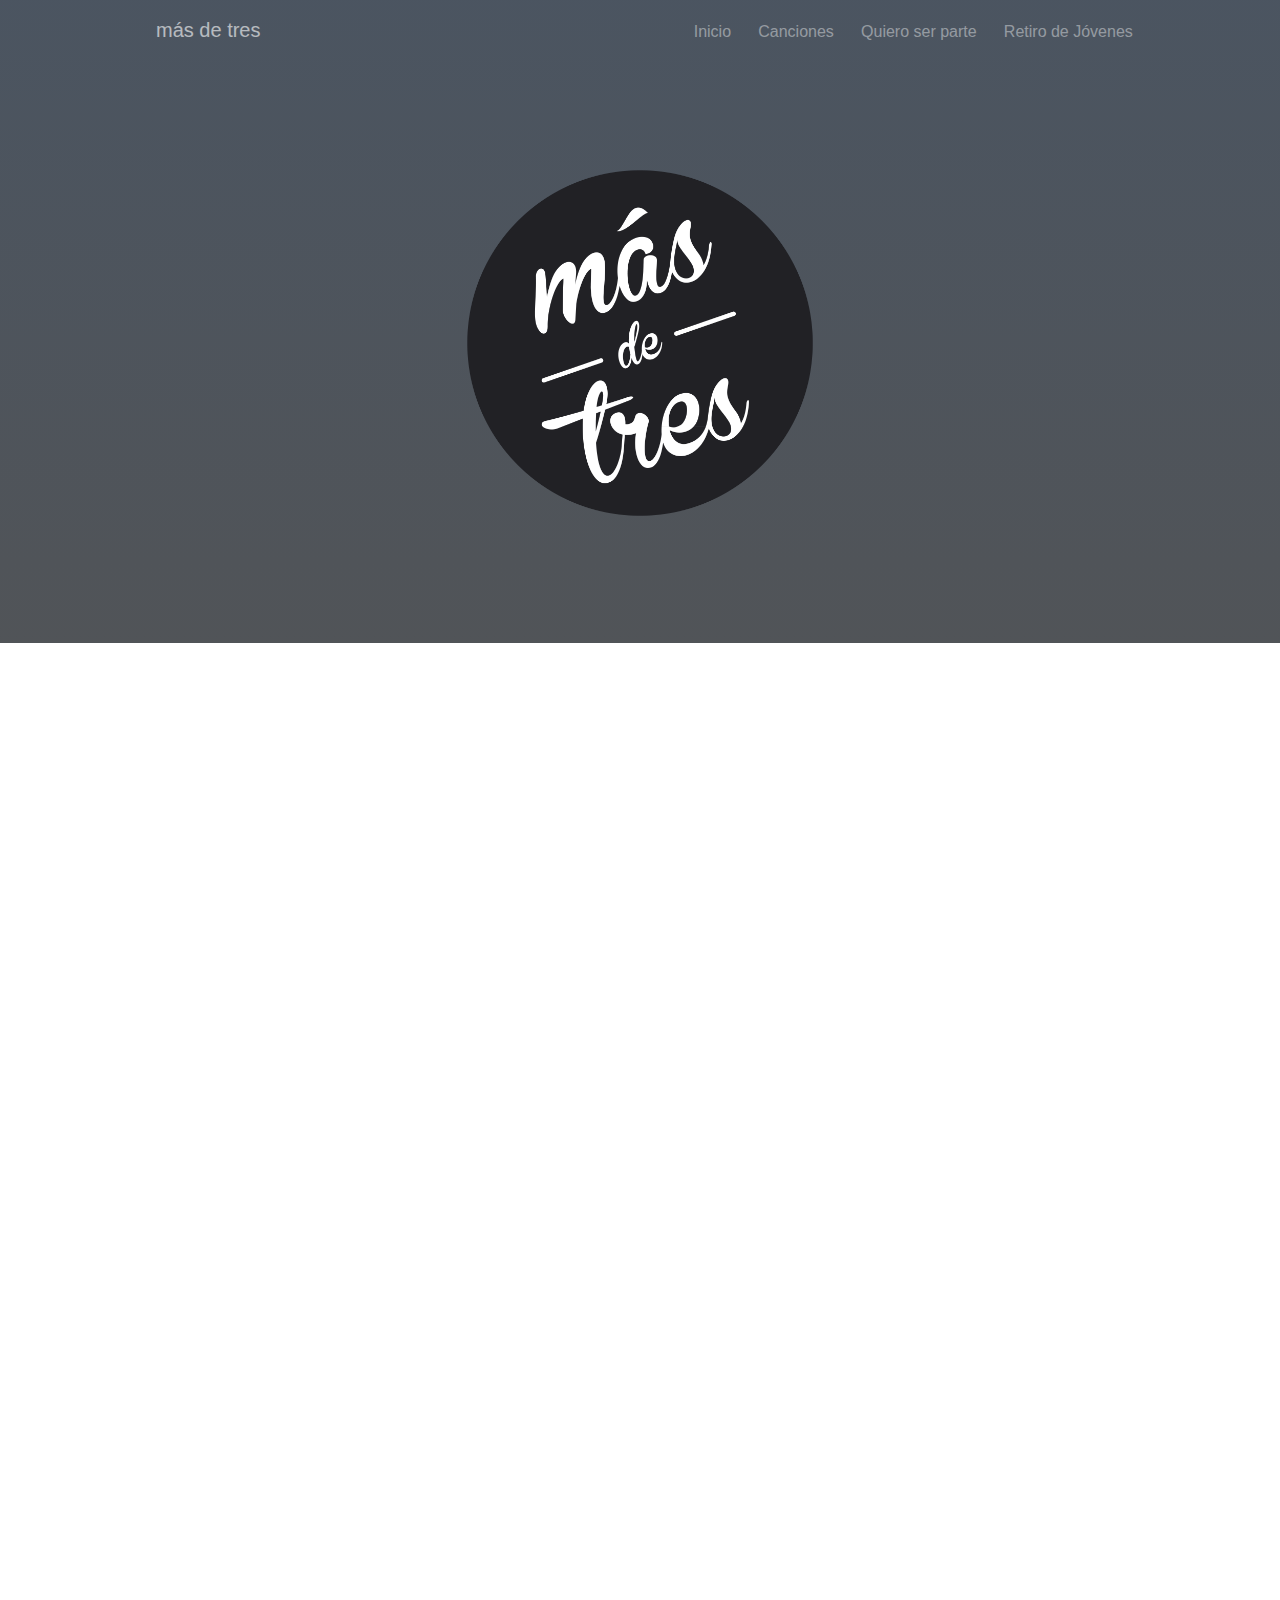
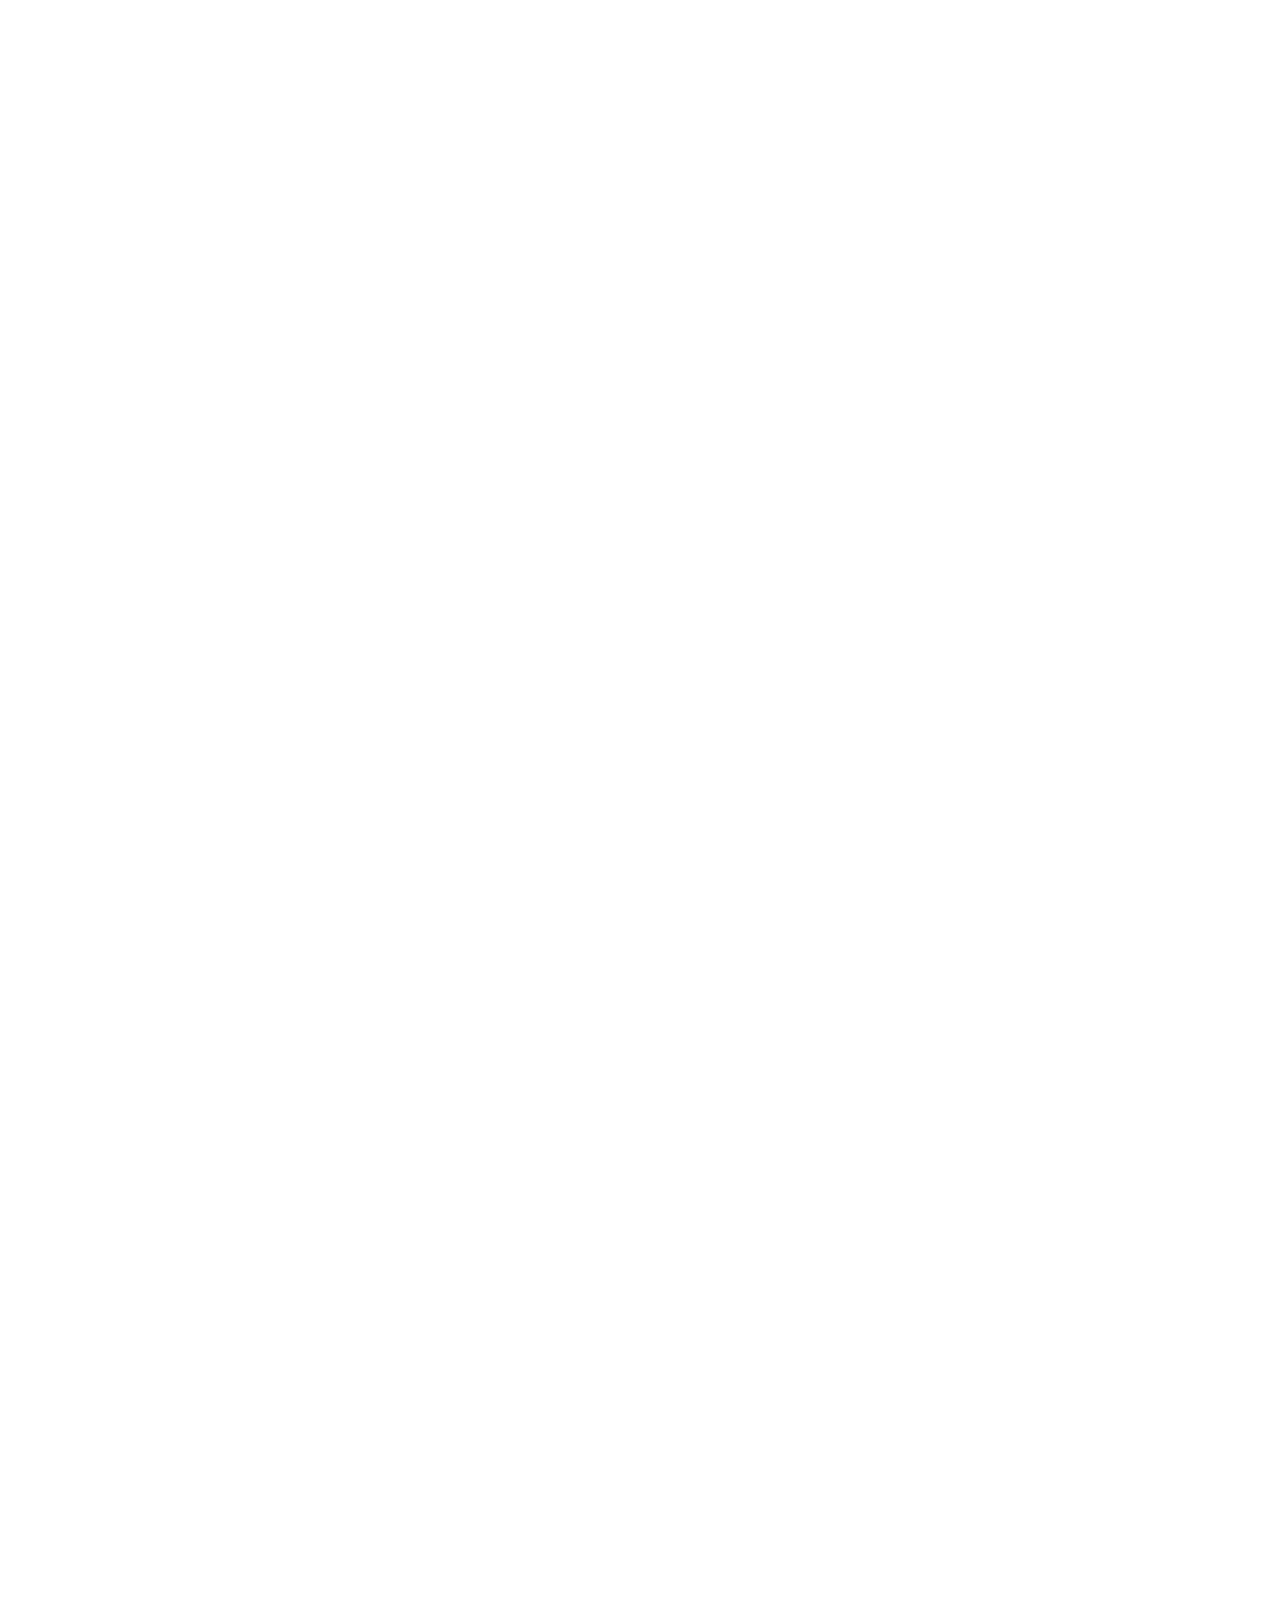
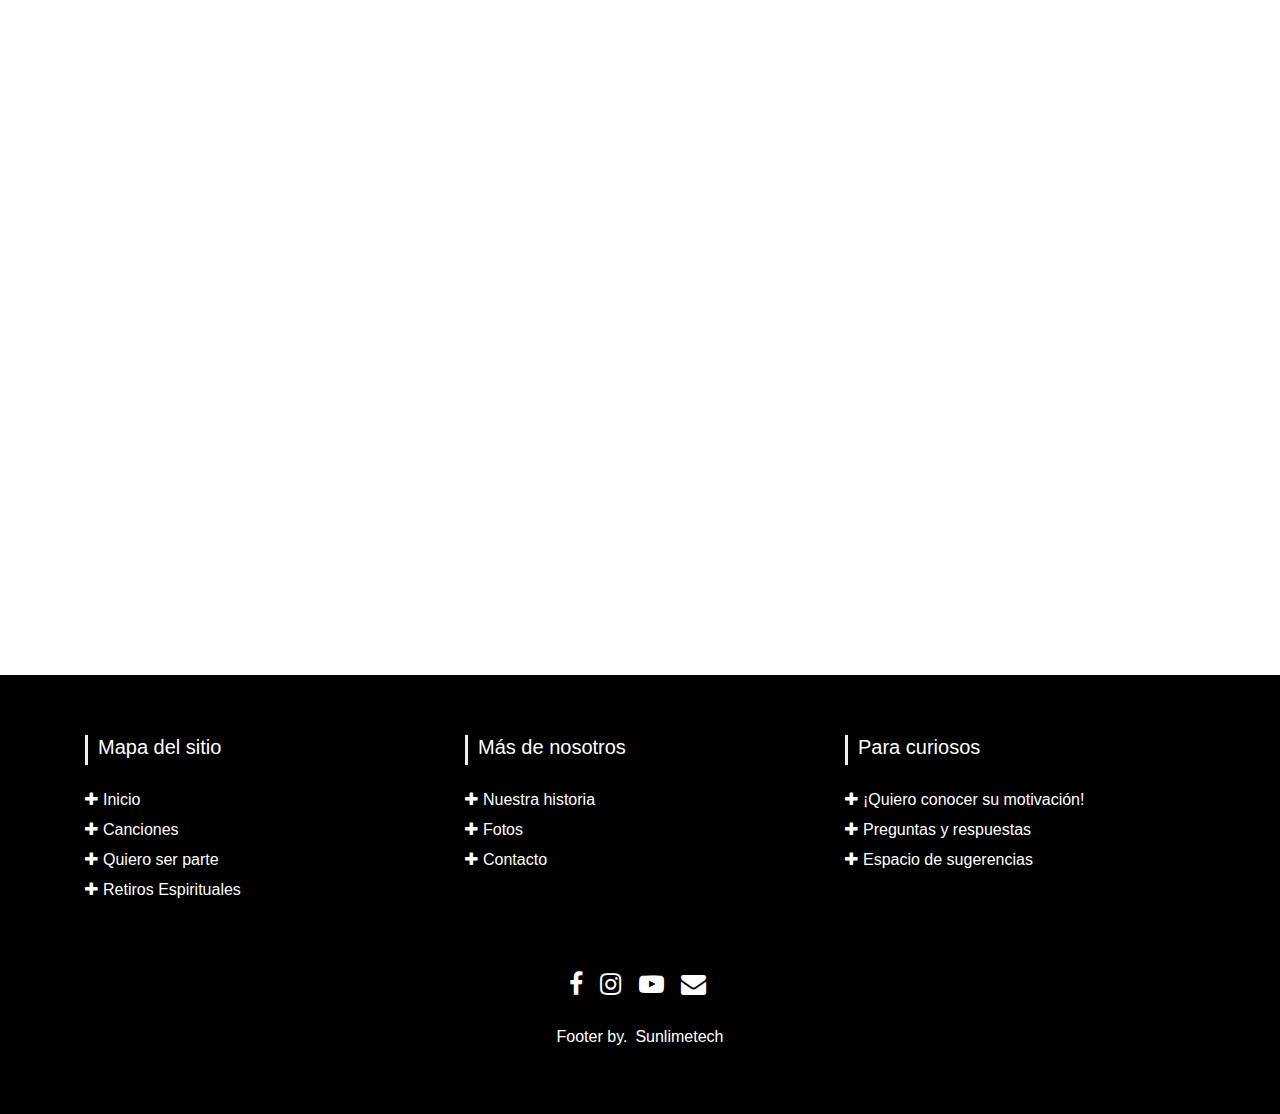
==== index.html @ ea549733 "Versión 2.0" ====
<!DOCTYPE html>
<html lang="en">
  <head>
    <meta charset="utf-8">
	<meta http-equiv="X-UA-Compatible" content="IE=edge">
	<meta name="viewport" content="width=device-width, initial-scale=1">
    <title>más de tres</title>
    <!-- Bootstrap -->
	  <link href="estilos/bootstrap-4.3.1.css" rel="stylesheet">
	  <link href="estilos/estilos.css" rel="stylesheet">
	  <link href="estilos/footer.css" rel="stylesheet">
	  <link href="estilos/media.css" rel="stylesheet">
	  <link href="estilos/animations.css" rel="stylesheet">

  </head>
  <body>
  	<!-- body code goes here -->
		  <nav class="navbar navbar-expand-lg navbar-dark bg-dark transparency position-absolute container-fluid">
	  
		<a class="navshow navbar-brand" href="inicio"> </a>  
		<a class="navhide navbar-brand" href="inicio">
		<!-- <img src="img/isologo PNG.png" width="30" height="30" class="d-inline-block align-top" alt=""> -->
		más de tres
  		</a>
		 <a class="navbar-brand text-uppercase" href="#"></a>
		  <button class="navbar-toggler" type="button" data-toggle="collapse" data-target="#navbarSupportedContent" aria-controls="navbarSupportedContent" aria-expanded="false" aria-label="Toggle navigation">
			<span class="navbar-toggler-icon"></span>
		  </button>
       
		  <div class="collapse navbar-collapse" id="navbarSupportedContent">
			<ul class="navbar-nav ml-auto">
			  <li class="nav-item active">
				<a class="nav-link btn btn-dark" href="index">Inicio <span class="sr-only">(current)</span></a>
			  </li>
			  <li class="nav-item active">
				<a class="nav-link btn btn-dark" href="canciones">Canciones <span class="sr-only">(current)</span></a>
			  </li>
			  <li class="nav-item active">
				<a class="nav-link btn btn-dark" href="sumate">Quiero ser parte <span class="sr-only">(current)</span></a>
			  </li>
			  <li class="nav-item active">
				<a class="nav-link btn btn-dark" href="retiro">Retiro de Jóvenes <span class="sr-only">(current)</span></a>
			  </li>	
			  </ul>
		  </div>
	  </nav>
	  
	  <div class="logo parallax1 text-center"> <img alt="logo" src="img/isologo PNG.png"> </div>
	  <div class="container-fluid px-4 py-5 space"><div class="animatedParent animateOnce"><h4 class="animated fadeInDownShort text-uppercase display-4 text-center mb-4">Bienvenido a nuestra familia</h4><p class="animated fadeInLeftShort slow text-justify font-weight-light txt">Hay alguien que es capaz de hacer todo nuevo, todas la veces que sean necesarias. Hay alguien que puede darte una vida mejor, de hecho, él es la fuente de la vida. Ese alguien es Jesús y el espera tan solo tu si para mejorar todo, nada más que eso. ¡Sólo necesitás conocerlo de una manera real! Te esperamos siempre, cómo familia, para caminar juntos en este camino que nos lleva él.</p></div><div class="animatedParent animateOnce" ><h4 class="animated fadeInDownShort slow delay-250 text-uppercase display-4 text-center mb-4 mt-5" >Horarios</h4><ul class="list-group list-group-flush text-center">
	  <li class="animated fadeInLeftShort slow delay-250 list-group-item txt font-weight-light" >Viernes 19:30hs</li>
	  <li class="animated fadeInLeftShort slow delay-250 list-group-item txt font-weight-light" >Sábados 10:00hs</li>
		  </ul></div>
		<div class="animatedParent animateOnce" >
	  <h4 class="animated fadeInDownShort slow delay-250 text-uppercase display-4 text-center mb-4 mt-5">Ubicación</h4><iframe class="animated fadeInLeftShort slow delay-250 embed-responsive embed-responsive-16by9" src="https://www.google.com/maps/embed?pb=!1m18!1m12!1m3!1d330.70146460918806!2d-58.42341334308172!3d-34.58120113164094!2m3!1f0!2f0!3f0!3m2!1i1024!2i768!4f13.1!3m3!1m2!1s0x95bcb5849b8a2205%3A0x9575b7570aa319cb!2sIglesia%20Adventista%20del%20S%C3%A9ptimo%20D%C3%ADa!5e0!3m2!1ses-419!2sar!4v1579203449438!5m2!1ses-419!2sar" width="400" height="300" frameborder="0" style="border:0;" allowfullscreen=""></iframe></div>
	  </div>
	  <div class="parallax parallax2"></div>
	  <div class="container-fluid px-4 py-5 space"><div class="animatedParent animateOnce"><h4 class="animated fadeInDownShort text-uppercase display-4 text-center mb-4">En que creemos</h4> <p class="animated fadeInLeftShort slow text-justify font-weight-light txt" data- >Si somos tres, entonces hay más de tres entre nosotros; un Dios consolador, poderosamente atento a nuestros problemas y a nuestras necesidades, un Papá super confiable, super amable y a la vez super sabio y justo. Cuando nos juntamos a adorarlo, no importa el lugar o la hora Él está junto a nosotros.<p class="animated fadeInLeftShort slower text-left font-weight-light">Mateo 18:20</p></p>
	  </div></div>
	  <div class="parallax parallax3"></div>
	  <!-- Footer -->
	<section id="footer">
		<div class="container">
			<div class="row text-center text-xs-center text-sm-left text-md-left">
				<div class="col-xs-12 col-sm-4 col-md-4">
					<h5>Mapa del sitio</h5>
					<ul class="list-unstyled quick-links">
						<li><a href="index"><i class="fa fa-plus"></i>Inicio</a></li>
						<li><a href="canciones"><i class="fa fa-plus"></i>Canciones</a></li>
						<li><a href="sumate"><i class="fa fa-plus"></i>Quiero ser parte</a></li>
						<li><a href="retiro"><i class="fa fa-plus"></i>Retiros Espirituales</a></li>
					</ul>
				</div>
				<div class="col-xs-12 col-sm-4 col-md-4">
					<h5>Más de nosotros</h5>
					<ul class="list-unstyled quick-links">
						<li><a href="javascript:void();"><i class="fa fa-plus"></i>Nuestra historia</a></li>
						<li><a href="javascript:void();"><i class="fa fa-plus"></i>Fotos</a></li>
						<li><a href="javascript:void();"><i class="fa fa-plus"></i>Contacto</a></li>
					</ul>
				</div>
				<div class="col-xs-12 col-sm-4 col-md-4">
					<h5>Para curiosos</h5>
					<ul class="list-unstyled quick-links">
						<li><a href="javascript:void();"><i class="fa fa-plus"></i>¡Quiero conocer su motivación!</a></li>
						<li><a href="javascript:void();"><i class="fa fa-plus"></i>Preguntas y respuestas</a></li>
						<li><a href="javascript:void();"><i class="fa fa-plus"></i>Espacio de sugerencias</a></li>
					</ul>
				</div>
			</div>
			<div class="row">
				<div class="col-xs-12 col-sm-12 col-md-12 mt-2 mt-sm-5">
					<ul class="list-unstyled list-inline social text-center">
						<li class="list-inline-item"><a href="http://facebook.com/masdetresja" target="_blank"><i class="fa fa-facebook"></i></a></li>						
						<li class="list-inline-item"><a href="https://www.instagram.com/masdetresja/" target="_blank"><i class="fa fa-instagram"></i></a></li>
						<li class="list-inline-item"><a href="https://www.youtube.com/user/sjapalermo" target="_blank"><i class="fa fa-youtube-play"></i></a></li>
						<li class="list-inline-item"><a href="mailto:palermosja@gmail.com" target="_blank"><i class="fa fa-envelope"></i></a></li>
					</ul>
				</div>
				<hr>
			</div>	
			<div class="row">
				<div class="col-xs-12 col-sm-12 col-md-12 mt-2 mt-sm-2 text-center text-white">
					<p class="h6">Footer by.<a class="text-green ml-2" href="https://www.sunlimetech.com" target="_blank">Sunlimetech</a></p>
				</div>
				<hr>
			</div>	
		</div>
	</section>
	<!-- ./Footer -->
	  

	<!-- jQuery (necessary for Bootstrap's JavaScript plugins) --> 

	<!-- Include all compiled plugins (below), or include individual files as needed -->
	 <script src="https://ajax.googleapis.com/ajax/libs/jquery/3.4.1/jquery.min.js"></script>
     <script src="https://stackpath.bootstrapcdn.com/bootstrap/4.4.1/js/bootstrap.min.js" integrity="sha384-wfSDF2E50Y2D1uUdj0O3uMBJnjuUD4Ih7YwaYd1iqfktj0Uod8GCExl3Og8ifwB6" crossorigin="anonymous"></script>
     <script src="js/css3-animate-it.js" type="text/javascript" ></script>
	  
  </body>
</html>
---- estilos/estilos.css ----
body, html {
  	height: 100%;
	width: 100%!important;
    scroll-behavior: smooth;

}
.transparency {
	opacity: .6;
}
.display-4 {
		font-size: 2.3rem;
}	
	
h2{ 
	padding-bottom: 2%;
	border-bottom: 1px solid #000;
}

/*Flotante*/

nav > .navshow {
	display: none;
}

nav > a.navhide {
	 display: none;
	 font-weight: 500;
}

div#aviso {
	width: 100%;
	padding-top: 1%;
	padding-bottom: 5%;
	font-size: 85%;
	background-color: #fff;
	z-index: 100;
}

div#ff-compose {
	overflow-y: hidden!important;
}

body > div.logo > img {
	width:30vw;
	height: auto;
	min-width: 290px;
	margin-right: auto!important;
	margin-left: auto!important;
} 
/*Logo es para determinar el primer parallax de todos*/
body div.logo {
	width: 100%!important;
    padding-top: 15vh;
	padding-bottom: 12vh;
	background-attachment: fixed;
  	background-position: center;
  	background-repeat: no-repeat;
  	background-size: cover;
}

.btn-dark:hover, .btn-dark:active, .btn-dark:focus {
	border: 0 0 0 transparent;
	box-shadow: 0 0 0 0 transparent!important;
}

body > div.parallax {
	  /* Create the parallax scrolling effect */
  height: 77%;
  background-attachment: fixed;
  background-position: center;
  background-repeat: no-repeat;
  background-size: cover;
}

body > div.parallax1 {
  /* The image used */
  background-image: linear-gradient(to bottom,rgba(30, 42, 57,.8) 0,rgba(10, 11, 12,.7) 100%), url('https://lh3.googleusercontent.com/75AmSK8cHSuBnLUtwL01RSfbaOOZkODxGpYyJy72K00QUUxyV33baqSwhyd-BU7mpfkeTHDMYRTIq05cJybw-CyOfvKeWw8yrbFOZkuVx-BWlrBFCH6qiOfgeEFRsAxDBTMKIqu7HQ=w2400');
}

body > div.parallax2 {
  /* The image used */
  background-image: linear-gradient(to bottom,rgba(30, 42, 57,.2) 0,rgba(10, 11, 12,.2) 100%),url('https://lh3.googleusercontent.com/tav1MprmA6mq49MXIxwW4YKXhQlfbkTJPrlTvaKueMOSXpi4z0zwQFmh9rGSXECaKGAIiK877KD6TuklZy1fUqL-qB7bM3HrYDcEzV0LjwOl6V1zVP9yhys9aY9rwi26QCnyootp8A=w2400');
}

body > div.parallax3 {
  /* The image used */
  background-image: linear-gradient(to bottom,rgba(30, 42, 57,.2) 0,rgba(10, 11, 12,.2) 100%),url('https://lh3.googleusercontent.com/ZyK7Th5ZEkffKLRSMSMsOOLKDVp5RUToWke82emYzG3xv_HZXf_hhHSE_xpHFp0pdq5A5yATnK-WUbrrIv18Pamb6RolekJIjN60LC0NBYPzro1VClM2yTG0ob7Fie2vgI29IB2NvA=w2400');
}

body > div.parallax4 {
  /* The image used */
  background-image: linear-gradient(to bottom,rgba(30, 42, 57,.8) 0,rgba(10, 11, 12,.7) 100%),url('https://lh3.googleusercontent.com/EzBYV-6DK8NGKGPPYFeNT7YE8ggxGVfpJRmrrBdEIY1p9Z4lC-X7zWZ_nshSNAngJxKQPWcYda9QCpaBPk5ZOOpIaVovSAE0XQhfb8Q3zdxcUekmvMI_mZXuxuCWCCkxJ-MCigWHRhQ=w2400');
}

body > div.parallax5 {
  /* The image used */
  background-image: linear-gradient(to bottom,rgba(30, 42, 57,.9) 0,rgba(10, 11, 12,.7) 100%),url('https://lh3.googleusercontent.com/n-vupAEnbn_TqZGT03U3JfhnDRiuwdUS9x4-icUje44Xtd2l31b_-VX1QF04frAIQ_g6wUTXRorxfikCCYnuUKPWA_6Da7gVX6EVfXMT8CFSvX02sp67AyzNcNsRMXrC9F7cgc8GWA=w2400');
}

body > div.parallax6 {
  /* The image used */
  background-image: linear-gradient(to bottom,rgba(30, 42, 57,.9) 0,rgba(10, 11, 12,.7) 100%),url('https://lh3.googleusercontent.com/CgSA6fVy4Kcii_C_fiqCHOvApL6Rh7eTZayse9d7mWkRDzvxdZ6ecRbk3UVWWzynShMqcPHZ14DDQXPxGqBU55P_I7Ep-z8RX_GKkZPeU6u-9ZIw-VfVnWKwZ-qzHQ4UPledXrajyw=w2400');
}

ul.second > li {
	font-size: 180%;
	padding-left: 10%!important;
	text-align: left!important;
	margin-top: .7em;
	margin-bottom: 2.3em;
}

ul.second > li > p {
	margin-top: .7em;
	margin-bottom: 0;
	font-weight: 200!important;
	font-size: 7vw;
}

ul.second > li > .slider {
	margin-top: 2em;
}

/*retiro.html*/

div.sticky {
    position: -webkit-sticky; /* Safari */
    position: sticky;
    top: 0;
}

/*error 404*/

body.error > h1 {
	margin-top: 25%!important;
}
---- estilos/footer.css ----
@charset "utf-8";
/* CSS Document */
@import url('https://maxcdn.bootstrapcdn.com/font-awesome/4.7.0/css/font-awesome.min.css');
section#footer {
    padding: 60px 0;
}

section .section-title {
    text-align: center;
    color: #007b5e;
    margin-bottom: 50px;
    text-transform: uppercase;
}
#footer {
    background: #000 !important;
}
#footer h5{
	padding-left: 10px;
    border-left: 3px solid #eeeeee;
    padding-bottom: 6px;
    margin-bottom: 20px;
    color:#ffffff;
}
#footer a {
    color: #ffffff;
    text-decoration: none !important;
    background-color: transparent;
    -webkit-text-decoration-skip: objects;
}
#footer ul.social li{
	padding: 3px 0;
}
#footer ul.social li a i {
    margin-right: 5px;
	font-size:25px;
	-webkit-transition: .5s all ease;
	-moz-transition: .5s all ease;
	transition: .5s all ease;
}
#footer ul.social li:hover a i {
	font-size:30px;
	margin-top:-10px;
}
#footer ul.social li a,
#footer ul.quick-links li a{
	color:#ffffff;
}
#footer ul.social li a:hover{
	color:#eeeeee;
}
#footer ul.quick-links li{
	padding: 3px 0;
	-webkit-transition: .5s all ease;
	-moz-transition: .5s all ease;
	transition: .5s all ease;
}
#footer ul.quick-links li:hover{
	padding: 3px 0;
	margin-left:5px;
	font-weight:700;
}
#footer ul.quick-links li a i{
	margin-right: 5px;
}
#footer ul.quick-links li:hover a i {
    font-weight: 700;
}

@media (max-width:767px){
	#footer h5 {
    padding-left: 0;
	padding-top: 1em;
	text-transform: uppercase;
    border-left: transparent;
    padding-bottom: 0px;
    margin-bottom: 10px;
}
	#footer .social {
		margin-top: 1em;
	}
}
---- estilos/media.css ----
@media screen and (min-width: 576px) { 

	.display-4 {
		font-size: 3.5rem;
	}	
	
	nav > .navhide {
		margin-left: 1em;
	}
	
	nav > .navbar-toggler {
		margin-right: 1em;
	}
	
	div#aviso {
		padding-top: 2%;
		padding-bottom: 1%;
}	
	
	.txt {
		font-size: 120%;
		font-weight: 200!important;
	}

}

@media screen and (min-width: 768px) { 
	
	nav > .navhide {
		margin-left: 3em;
	}	
	
	nav > .navbar-toggler {
		margin-right: 2em;
	}	
	div#aviso {
		padding-top: 1%;
		padding-bottom: 1%;
}

	body > div.logo > img {
		max-width: 415px;
}

	.txt {
		font-size: 130%;
		font-weight: 200!important;
	}

}
@media screen and (min-width: 991.98px) { 

	nav.bg-dark {
		background-color: transparent!important;
	}
	
	nav > a.navhide {
		display: block;
		margin-left: 3em!important;
		padding-top: 0;
	}
	
	li > .btn-dark {
		background-color: transparent!important;
		border: none!important;
	    color: rgba(255,255,255,0.7)!important;
	}

	.btn-dark:hover {
		color:#fff!important;
	}	
	
	ul.second > li > p {
	margin-top: .7em;
	margin-bottom: 0;
	font-weight: 200!important;
	font-size: 7vh;
}
	
	
	div#aviso {
		padding-top: 1%;
		padding-bottom: 1%;
}	
	
	body > div.logo > img {
 		padding-top: 1em;
}
	body > div.space {
		padding-left: 15%!important;
		padding-right: 15%!important;
	}
	
	.txt {
		font-size: 170%;
		font-weight: 200!important;
	}
	.btn-dark{
		margin-right: 0.7em;
	}
	ul.navbar-nav li:last-child {
		margin-right: 2.3em;
	}
	nav.navbar {
		height: 4em;
	}
}

@media screen and (min-width: 1199.98px) { 
	
	div#aviso {
		padding-top: 1%;
		padding-bottom: 1%;
}

	ul li.nav-item:last-child {
		margin-right: 7em!important;
	}
		
	body > div.space {
		padding-left: 18%!important;
		padding-right: 18%!important;
	}
	
	.txt {
		font-size: 200%;
		font-weight: 200!important;
}

	body > div.parallax > h2{
		margin-top: 50%!important;
	}
	
	.btn-dark{
		margin-right: 0.7em;
	}
	
	ul.navbar-nav li:last-child {
		margin-right: 2.3em;
	}
	
	nav.navbar {
		height: 4em;
	}
	nav a.navhide {
		margin-left: 7em!important;
	}
}


/*
@media (max-height: 595px) and (max-width: 991px) { 

	nav > a.navshow {
	display: none;
}
		
	
	nav > a.navhide {
	display: block;
}
	
	
	body > div.parallax {
		height: 95%;
}	
	
	div#aviso {
		padding-top: 1%;
		padding-bottom: 1%;
}	
	body > div.logo {
		padding-top: 3.4em!important;
	}
	body > div.logo > img {
		width: 25%;
		min-width: 166.5px!important;
		
	}
	
	
	
} */
---- estilos/animations.css ----
/*animations*/

/******************
* Bounce in right *
*******************/


.animated { 
    -webkit-animation-duration: 1s; 
    animation-duration: 1s; 
    -webkit-animation-fill-mode: both; 
    animation-fill-mode: both; 
} 
.slow{
     -webkit-animation-duration: 1.5s; 
    animation-duration: 1.5s; 
    -webkit-animation-fill-mode: both; 
    animation-fill-mode: both; 
}
.slower{
     -webkit-animation-duration: 2s; 
    animation-duration: 2s; 
    -webkit-animation-fill-mode: both; 
    animation-fill-mode: both; 
}
.slowest{
     -webkit-animation-duration: 3s; 
    animation-duration: 3s; 
    -webkit-animation-fill-mode: both; 
    animation-fill-mode: both; 
}

/* Added by Andy Meetan */
.delay-250 {
    -webkit-animation-delay:0.25s;
    -moz-animation-delay:0.25s;
    -o-animation-delay:0.25s;
    animation-delay:0.25s;
}
.delay-500 {
    -webkit-animation-delay:0.5s;
    -moz-animation-delay:0.5s;
    -o-animation-delay:0.5s;
    animation-delay:0.5s;
}
.delay-750 {
    -webkit-animation-delay:0.75s;
    -moz-animation-delay:0.75s;
    -o-animation-delay:0.75s;
    animation-delay:0.75s;
}
.delay-1000 {
    -webkit-animation-delay:1.0s;
    -moz-animation-delay:1.0s;
    -o-animation-delay:1.0s;
    animation-delay:1.0s;
}
.delay-1250 {
    -webkit-animation-delay:1.25s;
    -moz-animation-delay:1.25s;
    -o-animation-delay:1.25s;
    animation-delay:1.25s;
}
.delay-1500 {
    -webkit-animation-delay:1.5s;
    -moz-animation-delay:1.5s;
    -o-animation-delay:1.5s;
    animation-delay:1.5s;
}
.delay-1750 {
    -webkit-animation-delay:1.75s;
    -moz-animation-delay:1.75s;
    -o-animation-delay:1.75s;
    animation-delay:1.75s;
}
.delay-2000 {
    -webkit-animation-delay:2.0s;
    -moz-animation-delay:2.0s;
    -o-animation-delay:2.0s;
    animation-delay:2.0s;
}
.delay-2500 {
    -webkit-animation-delay:2.5s;
    -moz-animation-delay:2.5s;
    -o-animation-delay:2.5s;
    animation-delay:2.5s;
}
.delay-2000 {
    -webkit-animation-delay:2.0s;
    -moz-animation-delay:2.0s;
    -o-animation-delay:2.0s;
    animation-delay:2.0s;
}
.delay-2500 {
    -webkit-animation-delay:2.5s;
    -moz-animation-delay:2.5s;
    -o-animation-delay:2.5s;
    animation-delay:2.5s;
}
.delay-3000 {
    -webkit-animation-delay:3.0s;
    -moz-animation-delay:3.0s;
    -o-animation-delay:3.0s;
    animation-delay:3.0s;
}
.delay-3500 {
    -webkit-animation-delay:3.5s;
    -moz-animation-delay:3.5s;
    -o-animation-delay:3.5s;
    animation-delay:3.5s;
}

.bounceInRight, .bounceInLeft, .bounceInUp, .bounceInDown{
    opacity:0;
    -webkit-transform: translateX(400px); 
    transform: translateX(400px); 
}
.fadeInRight, .fadeInLeft, .fadeInUp, .fadeInDown{
    opacity:0;
    -webkit-transform: translateX(400px); 
    transform: translateX(400px); 
}

.flipInX, .flipInY, .rotateIn, .rotateInUpLeft, .rotateInUpRight, .rotateInDownLeft, .rotateDownUpRight, .rollIn{
    opacity:0;
}

.lightSpeedInRight, .lightSpeedInLeft{
    opacity:0;
    -webkit-transform: translateX(400px); 
    transform: translateX(400px); 
}

/***********
* bounceIn *
************/
@-webkit-keyframes bounceIn { 
    0% { 
        opacity: 0; 
        -webkit-transform: scale(.3); 
    } 

    50% { 
        opacity: 1; 
        -webkit-transform: scale(1.05); 
    } 

    70% { 
        -webkit-transform: scale(.9); 
    } 

    100% { 
         -webkit-transform: scale(1); 
    } 
} 

@keyframes bounceIn { 
    0% { 
        opacity: 0; 
        transform: scale(.3); 
    } 

    50% { 
        opacity: 1; 
        transform: scale(1.05); 
    } 

    70% { 
        transform: scale(.9); 
    } 

    100% { 
        transform: scale(1); 
    } 
} 

.bounceIn.go { 
    -webkit-animation-name: bounceIn; 
    animation-name: bounceIn; 
}

/****************
* bounceInRight *
****************/

@-webkit-keyframes bounceInRight { 
    0% { 
        opacity: 0; 
        
        -webkit-transform: translateX(400px); 
    } 
    60% { 
        
        -webkit-transform: translateX(-30px); 
    } 
    80% { 
        -webkit-transform: translateX(10px); 
    } 
    100% {
    opacity: 1;
     
        -webkit-transform: translateX(0); 
    } 
} 

@keyframes bounceInRight { 
    0% { 
        opacity: 0; 
        
        transform: translateX(400px); 
    } 
    60% { 
        
        transform: translateX(-30px); 
    } 
    80% { 
        transform: translateX(10px); 
    } 
    100% {
    opacity: 1;
     
        transform: translateX(0); 
    } 
} 


.bounceInRight.go { 
    -webkit-animation-name: bounceInRight; 
    animation-name: bounceInRight; 
}

/******************
* Bounce in left *
*******************/

@-webkit-keyframes bounceInLeft { 
    0% { 
        opacity: 0; 
        
        -webkit-transform: translateX(-400px); 
    } 
    60% { 
       
        -webkit-transform: translateX(30px); 
    } 
    80% { 
        -webkit-transform: translateX(-10px); 
    } 
    100% {
        opacity: 1;
         
        -webkit-transform: translateX(0); 
    } 
} 

@keyframes bounceInLeft { 
    0% { 
        opacity: 0; 
        
        transform: translateX(-400px); 
    } 
    60% { 
       
        transform: translateX(30px); 
    } 
    80% { 
        transform: translateX(-10px); 
    } 
    100% {
        opacity: 1;
         
        transform: translateX(0); 
    } 
} 

.bounceInLeft.go { 
    -webkit-animation-name: bounceInLeft; 
    animation-name: bounceInLeft; 
}

/******************
* Bounce in up *
*******************/

@-webkit-keyframes bounceInUp { 
    0% { 
        opacity: 0; 
        
        -webkit-transform: translateY(400px); 
    } 
    60% { 
       
        -webkit-transform: translateY(-30px); 
    } 
    80% { 
        -webkit-transform: translateY(10px); 
    } 
    100% {
        opacity: 1;
         
        -webkit-transform: translateY(0); 
    } 
} 

@keyframes bounceInUp { 
    0% { 
        opacity: 0; 
        
        transform: translateY(400px); 
    } 
    60% { 
       
        transform: translateY(-30px); 
    } 
    80% { 
        transform: translateY(10px); 
    } 
    100% {
        opacity: 1;
         
        transform: translateY(0); 
    } 
} 

.bounceInUp.go { 
    -webkit-animation-name: bounceInUp; 
    animation-name: bounceInUp; 
}


/******************
* Bounce in down *
*******************/

@-webkit-keyframes bounceInDown { 
    0% { 
        opacity: 0; 
        
        -webkit-transform: translateY(-400px); 
    } 
    60% { 
       
        -webkit-transform: translateY(30px); 
    } 
    80% { 
        -webkit-transform: translateY(-10px); 
    } 
    100% {
        opacity: 1;
         
        -webkit-transform: translateY(0); 
    } 
} 

@keyframes bounceInDown { 
    0% { 
        opacity: 0; 
        
        transform: translateY(-400px); 
    } 
    60% { 
       
        transform: translateY(30px); 
    } 
    80% { 
        transform: translateY(-10px); 
    } 
    100% {
        opacity: 1;
         
        transform: translateY(0); 
    } 
} 

.bounceInDown.go { 
    -webkit-animation-name: bounceInDown; 
    animation-name: bounceInDown; 
}


/**********
* Fade In *
**********/ 
@-webkit-keyframes fadeIn { 
    0% {opacity: 0;} 
    100% {opacity: 1;
        display:block;} 
} 
@keyframes fadeIn { 
    0% {opacity: 0;} 
    100% {opacity: 1;
        display:block;} 
}
.fadeIn{
    opacity:0;
}
.fadeIn.go { 
    -webkit-animation-name: fadeIn; 
    animation-name: fadeIn; 
}

/**********
* Grow in *
***********/

@-webkit-keyframes growIn { 
    0% { 
        -webkit-transform: scale(0.2); 
        opacity:0;
    } 
    50% { 
        -webkit-transform: scale(1.2); 
        
    } 
    100% { 
        -webkit-transform: scale(1); 
        opacity:1;
    } 
} 
@keyframes growIn { 
    0% { 
        transform: scale(0.2); 
        opacity:0;
    } 
    50% { 
        transform: scale(1.2); 
        
    } 
    100% { 
        transform: scale(1); 
        opacity:1;
    } 
} 
.growIn { 

    -webkit-transform: scale(0.2);
    transform: scale(0.2);
    opacity:0;
}
.growIn.go{
    -webkit-animation-name: growIn; 
    animation-name: growIn; 
}

/********
* Shake *
********/
@-webkit-keyframes shake { 
    0%, 100% {-webkit-transform: translateX(0);} 
    10%, 30%, 50%, 70%, 90% {-webkit-transform: translateX(-10px);} 
    20%, 40%, 60%, 80% {-webkit-transform: translateX(10px);} 
} 
@keyframes shake { 
    0%, 100% {transform: translateX(0);} 
    10%, 30%, 50%, 70%, 90% {transform: translateX(-10px);} 
    20%, 40%, 60%, 80% {transform: translateX(10px);} 
} 
.shake.go { 
    -webkit-animation-name: shake; 
    animation-name: shake; 
}

/********
* ShakeUp *
********/
@-webkit-keyframes shakeUp { 
    0%, 100% {-webkit-transform: translateY(0);} 
    10%, 30%, 50%, 70%, 90% {-webkit-transform: translateY(-10px);} 
    20%, 40%, 60%, 80% {-webkit-transform: translateY(10px);} 
} 
@keyframes shakeUp { 
    0%, 100% {transform: translateY(0);} 
    10%, 30%, 50%, 70%, 90% {transform: translateY(-10px);} 
    20%, 40%, 60%, 80% {transform: translateY(10px);} 
} 
.shakeUp.go { 
    -webkit-animation-name: shakeUp; 
    animation-name: shakeUp; 
}

/*************
* FadeInLeft *
*************/

@-webkit-keyframes fadeInLeft { 
    0% { 
        opacity: 0; 
        -webkit-transform: translateX(-400px); 
    } 
    50%{
       opacity: 0.3; 
    }
    100% { 
        opacity: 1; 
        -webkit-transform: translateX(0); 
    } 
} 
@keyframes fadeInLeft { 
    0% { 
        opacity: 0; 
        transform: translateX(-400px); 
    } 
    50%{
       opacity: 0.3; 
    }
    100% { 
        opacity: 1; 
        transform: translateX(0); 
    } 
} 
.fadeInLeft{ 
    opacity: 0; 
    -webkit-transform: translateX(-400px); 
    transform: translateX(-400px);
}
.fadeInLeft.go { 
    -webkit-animation-name: fadeInLeft; 
    animation-name: fadeInLeft; 
}


/*************
* FadeInRight *
*************/

@-webkit-keyframes fadeInRight { 
    0% { 
        opacity: 0; 
        -webkit-transform: translateX(400px); 
    } 
    50%{
       opacity: 0.3; 
    }
    100% { 
        opacity: 1; 
        -webkit-transform: translateX(0); 
    } 
} 
@keyframes fadeInRight { 
    0% { 
        opacity: 0; 
        transform: translateX(400px); 
    } 
    50%{
       opacity: 0.3; 
    }
    100% { 
        opacity: 1; 
        transform: translateX(0); 
    } 
} 
.fadeInRight{ 
    opacity: 0; 
    -webkit-transform: translateX(400px); 
    transform: translateX(400px);
}
.fadeInRight.go { 
    -webkit-animation-name: fadeInRight; 
    animation-name: fadeInRight; 
}

/*************
* FadeInUp *
*************/

@-webkit-keyframes fadeInUp { 
    0% { 
        opacity: 0; 
        -webkit-transform: translateY(400px); 
    } 
    50%{
       opacity: 0.3; 
    }
    100% { 
        opacity: 1; 
        -webkit-transform: translateY(0); 
    } 
} 
@keyframes fadeInUp { 
    0% { 
        opacity: 0; 
        transform: translateY(400px); 
    } 
    50%{
       opacity: 0.3; 
    }
    100% { 
        opacity: 1; 
        transform: translateY(0); 
    } 
} 
.fadeInUp{ 
    opacity: 0; 
    -webkit-transform: translateY(400px); 
    transform: translateY(400px);
}
.fadeInUp.go { 
    -webkit-animation-name: fadeInUp; 
    animation-name: fadeInUp; 
}

/*************
* FadeInDown *
*************/

@-webkit-keyframes fadeInDown { 
    0% { 
        opacity: 0; 
        -webkit-transform: translateY(-400px); 
    } 
    50%{
       opacity: 0.3; 
    }
    100% { 
        opacity: 1; 
        -webkit-transform: translateY(0); 
    } 
} 
@keyframes fadeInDown { 
    0% { 
        opacity: 0; 
        transform: translateY(-400px); 
    } 
    50%{
       opacity: 0.3; 
    }
    100% { 
        opacity: 1; 
        transform: translateY(0); 
    } 
} 
.fadeInDown{ 
    opacity: 0; 
    -webkit-transform: translateY(-400px); 
    transform: translateY(-400px);
}
.fadeInDown.go { 
    -webkit-animation-name: fadeInDown; 
    animation-name: fadeInDown; 
}

/*****************
* rotateIn *
*****************/
@-webkit-keyframes rotateIn { 
    0% { 
        -webkit-transform-origin: center center; 
        -webkit-transform: rotate(-200deg); 
        opacity: 0; 
    } 
    100% { 
        -webkit-transform-origin: center center; 
        -webkit-transform: rotate(0); 
        opacity: 1; 
    } 
} 
@keyframes rotateIn { 
    0% { 
        transform-origin: center center; 
        transform: rotate(-200deg); 
        opacity: 0; 
    } 
    100% { 
        transform-origin: center center; 
        transform: rotate(0); 
        opacity: 1; 
    } 
} 
.rotateIn.go { 
    -webkit-animation-name: rotateIn; 
    animation-name: rotateIn; 
}

/*****************
* rotateInUpLeft *
*****************/

@-webkit-keyframes rotateInUpLeft { 
    0% { 
        -webkit-transform-origin: left bottom; 
        -webkit-transform: rotate(90deg); 
        opacity: 0; 
    } 
    100% { 
        -webkit-transform-origin: left bottom; 
        -webkit-transform: rotate(0); 
        opacity: 1; 
    } 
} 
@keyframes rotateInUpLeft { 
    0% { 
        transform-origin: left bottom; 
        transform: rotate(90deg); 
        opacity: 0; 
    } 
    100% { 
        transform-origin: left bottom; 
        transform: rotate(0); 
        opacity: 1; 
    } 
} 
.rotateInUpLeft.go { 
    -webkit-animation-name: rotateInUpLeft; 
    animation-name: rotateInUpLeft; 
}

/*******************
* rotateInDownLeft *
*******************/
@-webkit-keyframes rotateInDownLeft { 
    0% { 
        -webkit-transform-origin: left bottom; 
        -webkit-transform: rotate(-90deg); 
        opacity: 0; 
    } 
    100% { 
        -webkit-transform-origin: left bottom; 
        -webkit-transform: rotate(0); 
        opacity: 1; 
    } 
} 
@keyframes rotateInDownLeft { 
    0% { 
        transform-origin: left bottom; 
        transform: rotate(-90deg); 
        opacity: 0; 
    } 
    100% { 
        transform-origin: left bottom; 
        transform: rotate(0); 
        opacity: 1; 
    } 
} 
.rotateInDownLeft.go { 
    -webkit-animation-name: rotateInDownLeft; 
    animation-name: rotateInDownLeft; 
}

/******************
* rotateInUpRight *
*******************/

@-webkit-keyframes rotateInUpRight { 
    0% { 
        -webkit-transform-origin: right bottom; 
        -webkit-transform: rotate(-90deg); 
        opacity: 0; 
    } 
    100% { 
        -webkit-transform-origin: right bottom; 
        -webkit-transform: rotate(0); 
        opacity: 1; 
    } 
} 
@keyframes rotateInUpRight { 
    0% { 
        transform-origin: right bottom; 
        transform: rotate(-90deg); 
        opacity: 0; 
    } 
    100% { 
        transform-origin: right bottom; 
        transform: rotate(0); 
        opacity: 1; 
    } 
} 
.rotateInUpRight.go { 
    -webkit-animation-name: rotateInUpRight; 
    animation-name: rotateInUpRight; 
}

/********************
* rotateInDownRight *
********************/

@-webkit-keyframes rotateInDownRight { 
    0% { 
        -webkit-transform-origin: right bottom; 
        -webkit-transform: rotate(90deg); 
        opacity: 0; 
    } 
    100% { 
        -webkit-transform-origin: right bottom; 
        -webkit-transform: rotate(0); 
        opacity: 1; 
    } 
} 
@keyframes rotateInDownRight { 
    0% { 
        transform-origin: right bottom; 
        transform: rotate(90deg); 
        opacity: 0; 
    } 
    100% { 
        transform-origin: right bottom; 
        transform: rotate(0); 
        opacity: 1; 
    } 
} 
.rotateInDownRight.go { 
    -webkit-animation-name: rotateInDownRight; 
    animation-name: rotateInDownRight; 
}

/*********
* rollIn *
**********/

@-webkit-keyframes rollIn { 
    0% { opacity: 0; -webkit-transform: translateX(-100%) rotate(-120deg); } 
    100% { opacity: 1; -webkit-transform: translateX(0px) rotate(0deg); } 
} 
@keyframes rollIn { 
    0% { opacity: 0; transform: translateX(-100%) rotate(-120deg); } 
    100% { opacity: 1; transform: translateX(0px) rotate(0deg); } 
} 
.rollIn.go { 
    -webkit-animation-name: rollIn; 
    animation-name: rollIn; 
}

/*********
* wiggle *
**********/

@-webkit-keyframes wiggle { 
    0% { -webkit-transform: skewX(9deg); } 
    10% { -webkit-transform: skewX(-8deg); } 
    20% { -webkit-transform: skewX(7deg); } 
    30% { -webkit-transform: skewX(-6deg); } 
    40% { -webkit-transform: skewX(5deg); } 
    50% { -webkit-transform: skewX(-4deg); } 
    60% { -webkit-transform: skewX(3deg); } 
    70% { -webkit-transform: skewX(-2deg); } 
    80% { -webkit-transform: skewX(1deg); } 
    90% { -webkit-transform: skewX(0deg); } 
    100% { -webkit-transform: skewX(0deg); } 
} 
@keyframes wiggle { 
    0% { transform: skewX(9deg); } 
    10% { transform: skewX(-8deg); } 
    20% { transform: skewX(7deg); } 
    30% { transform: skewX(-6deg); } 
    40% { transform: skewX(5deg); } 
    50% { transform: skewX(-4deg); } 
    60% { transform: skewX(3deg); } 
    70% { transform: skewX(-2deg); } 
    80% { transform: skewX(1deg); } 
    90% { transform: skewX(0deg); } 
    100% { transform: skewX(0deg); } 
} 
.wiggle.go { 
    -webkit-animation-name: wiggle; 
    animation-name: wiggle; 
    -webkit-animation-timing-function: ease-in; 
    animation-timing-function: ease-in; 
} 

/********
* swing *
*********/

@-webkit-keyframes swing { 
    20%, 40%, 60%, 80%, 100% { -webkit-transform-origin: top center; } 
    20% { -webkit-transform: rotate(15deg); } 
    40% { -webkit-transform: rotate(-10deg); } 
    60% { -webkit-transform: rotate(5deg); } 
    80% { -webkit-transform: rotate(-5deg); } 
    100% { -webkit-transform: rotate(0deg); } 
} 
@keyframes swing { 
    20% { transform: rotate(15deg); } 
    40% { transform: rotate(-10deg); } 
    60% { transform: rotate(5deg); } 
    80% { transform: rotate(-5deg); } 
    100% { transform: rotate(0deg); } 
} 
.swing.go { 
    -webkit-transform-origin: top center; 
    transform-origin: top center; 
    -webkit-animation-name: swing; 
    animation-name: swing; 
}

/*******
* tada *
********/

@-webkit-keyframes tada { 
    0% {-webkit-transform: scale(1);} 
    10%, 20% {-webkit-transform: scale(0.9) rotate(-3deg);} 
    30%, 50%, 70%, 90% {-webkit-transform: scale(1.1) rotate(3deg);} 
    40%, 60%, 80% {-webkit-transform: scale(1.1) rotate(-3deg);} 
    100% {-webkit-transform: scale(1) rotate(0);} 
} 
@keyframes tada { 
    0% {transform: scale(1);} 
    10%, 20% {transform: scale(0.9) rotate(-3deg);} 
    30%, 50%, 70%, 90% {transform: scale(1.1) rotate(3deg);} 
    40%, 60%, 80% {transform: scale(1.1) rotate(-3deg);} 
    100% {transform: scale(1) rotate(0);} 
} 
.tada.go { 
    -webkit-animation-name: tada; 
    animation-name: tada; 
}

/*********
* wobble *
**********/

@-webkit-keyframes wobble { 
  0% { -webkit-transform: translateX(0%); } 
  15% { -webkit-transform: translateX(-25%) rotate(-5deg); } 
  30% { -webkit-transform: translateX(20%) rotate(3deg); } 
  45% { -webkit-transform: translateX(-15%) rotate(-3deg); } 
  60% { -webkit-transform: translateX(10%) rotate(2deg); } 
  75% { -webkit-transform: translateX(-5%) rotate(-1deg); } 
  100% { -webkit-transform: translateX(0%); } 
} 
@keyframes wobble { 
  0% { transform: translateX(0%); } 
  15% { transform: translateX(-25%) rotate(-5deg); } 
  30% { transform: translateX(20%) rotate(3deg); } 
  45% { transform: translateX(-15%) rotate(-3deg); } 
  60% { transform: translateX(10%) rotate(2deg); } 
  75% { transform: translateX(-5%) rotate(-1deg); } 
  100% { transform: translateX(0%); } 
} 
.wobble.go { 
    -webkit-animation-name: wobble; 
    animation-name: wobble; 
}

/********
* pulse *
*********/

@-webkit-keyframes pulse { 
    0% { -webkit-transform: scale(1); } 
    50% { -webkit-transform: scale(1.1); } 
    100% { -webkit-transform: scale(1); } 
} 
@keyframes pulse { 
    0% { transform: scale(1); } 
    50% { transform: scale(1.1); } 
    100% { transform: scale(1); } 
} 
.pulse.go { 
    -webkit-animation-name: pulse; 
    animation-name: pulse; 
}

/***************
* lightSpeedInRight *
****************/
@-webkit-keyframes lightSpeedInRight { 
   0% { -webkit-transform: translateX(100%) skewX(-30deg); opacity: 0; } 
    60% { -webkit-transform: translateX(-20%) skewX(30deg); opacity: 1; } 
    80% { -webkit-transform: translateX(0%) skewX(-15deg); opacity: 1; } 
    100% { -webkit-transform: translateX(0%) skewX(0deg); opacity: 1; } 
} 
@keyframes lightSpeedInRight { 
    0% { transform: translateX(100%) skewX(-30deg); opacity: 0; } 
    60% { transform: translateX(-20%) skewX(30deg); opacity: 1; } 
    80% { transform: translateX(0%) skewX(-15deg); opacity: 1; } 
    100% { transform: translateX(0%) skewX(0deg); opacity: 1; } 
} 
.lightSpeedInRight.go { 
    -webkit-animation-name: lightSpeedInRight; 
    animation-name: lightSpeedInRight; 
    -webkit-animation-timing-function: ease-out; 
    animation-timing-function: ease-out; 
} 

/***************
* lightSpeedInLeft *
****************/
@-webkit-keyframes lightSpeedInLeft { 
   0% { -webkit-transform: translateX(-100%) skewX(30deg); opacity: 0; } 
    60% { -webkit-transform: translateX(20%) skewX(-30deg); opacity: 1; } 
    80% { -webkit-transform: translateX(0%) skewX(15deg); opacity: 1; } 
    100% { -webkit-transform: translateX(0%) skewX(0deg); opacity: 1; } 
} 
@keyframes lightSpeedInLeft { 
    0% { transform: translateX(-100%) skewX(30deg); opacity: 0; } 
    60% { transform: translateX(20%) skewX(-30deg); opacity: 1; } 
    80% { transform: translateX(0%) skewX(15deg); opacity: 1; } 
    100% { transform: translateX(0%) skewX(0deg); opacity: 1; } 
} 
.lightSpeedInLeft.go { 
    -webkit-animation-name: lightSpeedInLeft; 
    animation-name: lightSpeedInLeft; 
    -webkit-animation-timing-function: ease-out; 
    animation-timing-function: ease-out; 
} 


/*******
* Flip *
*******/
@-webkit-keyframes flip { 
    0% { 
        -webkit-transform: perspective(400px) rotateY(0); 
        -webkit-animation-timing-function: ease-out; 
    } 
    40% { 
        -webkit-transform: perspective(400px) translateZ(150px) rotateY(170deg); 
        -webkit-animation-timing-function: ease-out; 
    } 
    50% { 
        -webkit-transform: perspective(400px) translateZ(150px) rotateY(190deg) scale(1); 
        -webkit-animation-timing-function: ease-in; 
    } 
    80% { 
        -webkit-transform: perspective(400px) rotateY(360deg) scale(.95); 
        -webkit-animation-timing-function: ease-in; 
    } 
    100% { 
        -webkit-transform: perspective(400px) scale(1); 
        -webkit-animation-timing-function: ease-in; 
    } 
}
@keyframes flip { 
    0% { 
        transform: perspective(400px) rotateY(0); 
        animation-timing-function: ease-out; 
    } 
    40% { 
        transform: perspective(400px) translateZ(150px) rotateY(170deg); 
        animation-timing-function: ease-out; 
    } 
    50% { 
        transform: perspective(400px) translateZ(150px) rotateY(190deg) scale(1); 
        animation-timing-function: ease-in; 
    } 
    80% { 
        transform: perspective(400px) rotateY(360deg) scale(.95); 
        animation-timing-function: ease-in; 
    } 
    100% { 
        transform: perspective(400px) scale(1); 
        animation-timing-function: ease-in; 
    } 
} 
.flip.go { 
    -webkit-backface-visibility: visible !important; 
    -webkit-animation-name: flip; 
    backface-visibility: visible !important; 
    animation-name: flip; 
}

/**********
* flipInX *
**********/
@-webkit-keyframes flipInX { 
    0% { 
        -webkit-transform: perspective(400px) rotateX(90deg); 
        opacity: 0; 
    } 
    40% { 
        -webkit-transform: perspective(400px) rotateX(-10deg); 
    } 
    70% { 
        -webkit-transform: perspective(400px) rotateX(10deg); 
    } 
    100% { 
        -webkit-transform: perspective(400px) rotateX(0deg); 
        opacity: 1; 
    } 
} 
@keyframes flipInX { 
    0% { 
        transform: perspective(400px) rotateX(90deg); 
        opacity: 0; 
    } 
    40% { 
        transform: perspective(400px) rotateX(-10deg); 
    } 
    70% { 
        transform: perspective(400px) rotateX(10deg); 
    } 
    100% { 
        transform: perspective(400px) rotateX(0deg); 
        opacity: 1; 
    } 
} 
.flipInX.go { 
    -webkit-backface-visibility: visible !important; 
    -webkit-animation-name: flipInX; 
    backface-visibility: visible !important; 
    animation-name: flipInX; 
}

/**********
* flipInY *
**********/

@-webkit-keyframes flipInY { 
    0% { 
        -webkit-transform: perspective(400px) rotateY(90deg); 
        opacity: 0; 
    } 
    40% { 
        -webkit-transform: perspective(400px) rotateY(-10deg); 
    } 
    70% { 
        -webkit-transform: perspective(400px) rotateY(10deg); 
    } 
    100% { 
        -webkit-transform: perspective(400px) rotateY(0deg); 
        opacity: 1; 
    } 
} 
@keyframes flipInY { 
    0% { 
        transform: perspective(400px) rotateY(90deg); 
        opacity: 0; 
    } 
    40% { 
        transform: perspective(400px) rotateY(-10deg); 
    } 
    70% { 
        transform: perspective(400px) rotateY(10deg); 
    } 
    100% { 
        transform: perspective(400px) rotateY(0deg); 
        opacity: 1; 
    } 
} 
.flipInY.go { 
    -webkit-backface-visibility: visible !important; 
    -webkit-animation-name: flipInY; 
    backface-visibility: visible !important; 
    animation-name: flipInY; 
}

/*****************
* Out animations *
*****************/


/************
* bounceOut *
*************/
@-webkit-keyframes bounceOut { 
    0% { 
        -webkit-transform: scale(1); 
    } 
    25% { 
        -webkit-transform: scale(.95); 
    } 
    50% { 
        opacity: 1; 
        -webkit-transform: scale(1.1); 
    } 
    100% { 
        opacity: 0; 
        -webkit-transform: scale(.3); 
    } 
} 
@keyframes bounceOut { 
    0% { 
        transform: scale(1); 
    } 
    25% { 
        transform: scale(.95); 
    } 
    50% { 
        opacity: 1; 
        transform: scale(1.1); 
    } 
    100% { 
        opacity: 0; 
        transform: scale(.3); 
    } 
} 
.bounceOut.goAway { 
    -webkit-animation-name: bounceOut; 
    animation-name: bounceOut; 
}

/************
* bounceOutUp *
*************/
@-webkit-keyframes bounceOutUp { 
    0% { 
        -webkit-transform: translateY(0); 
    } 
    20% { 
        opacity: 1; 
        -webkit-transform: translateY(20px); 
    } 
    100% { 
        opacity: 0; 
        -webkit-transform: translateY(-2000px); 
    } 
} 
@keyframes bounceOutUp { 
    0% { 
        transform: translateY(0); 
    } 
    20% { 
        opacity: 1; 
        transform: translateY(20px); 
    } 
    100% { 
        opacity: 0; 
        transform: translateY(-2000px); 
    } 
} 
.bounceOutUp.goAway { 
    -webkit-animation-name: bounceOutUp; 
    animation-name: bounceOutUp; 
}

/************
* bounceOutDown *
*************/
@-webkit-keyframes bounceOutDown { 
    0% { 
        -webkit-transform: translateY(0); 
    } 
    20% { 
        opacity: 1; 
        -webkit-transform: translateY(-20px); 
    } 
    100% { 
        opacity: 0; 
        -webkit-transform: translateY(2000px); 
    } 
} 
@keyframes bounceOutDown { 
    0% { 
        transform: translateY(0); 
    } 
    20% { 
        opacity: 1; 
        transform: translateY(-20px); 
    } 
    100% { 
        opacity: 0; 
        transform: translateY(2000px); 
    } 
} 
.bounceOutDown.goAway { 
    -webkit-animation-name: bounceOutDown; 
    animation-name: bounceOutDown; 
}


/************
* bounceOutLeft *
*************/
@-webkit-keyframes bounceOutLeft { 
    0% { 
        -webkit-transform: translateX(0); 
    } 
    20% { 
        opacity: 1; 
        -webkit-transform: translateX(20px); 
    } 
    100% { 
        opacity: 0; 
        -webkit-transform: translateX(-2000px); 
    } 
} 
@keyframes bounceOutLeft { 
    0% { 
        transform: translateX(0); 
    } 
    20% { 
        opacity: 1; 
        transform: translateX(20px); 
    } 
    100% { 
        opacity: 0; 
        transform: translateX(-2000px); 
    } 
} 
.bounceOutLeft.goAway { 
    -webkit-animation-name: bounceOutLeft; 
    animation-name: bounceOutLeft; 
}

/************
* bounceOutRight *
*************/
@-webkit-keyframes bounceOutRight { 
    0% { 
        -webkit-transform: translateX(0); 
    } 
    20% { 
        opacity: 1; 
        -webkit-transform: translateX(-20px); 
    } 
    100% { 
        opacity: 0; 
        -webkit-transform: translateX(2000px); 
    } 
} 
@keyframes bounceOutRight { 
    0% { 
        transform: translateX(0); 
    } 
    20% { 
        opacity: 1; 
        transform: translateX(-20px); 
    } 
    100% { 
        opacity: 0; 
        transform: translateX(2000px); 
    } 
} 
.bounceOutRight.goAway { 
    -webkit-animation-name: bounceOutRight; 
    animation-name: bounceOutRight; 
}

/************
* fadeOut *
*************/
@-webkit-keyframes fadeOut { 
    0% {opacity: 1;} 
    100% {opacity: 0;} 
} 
@keyframes fadeOut { 
    0% {opacity: 1;} 
    100% {opacity: 0;} 
} 
.fadeOut.goAway { 
    -webkit-animation-name: fadeOut; 
    animation-name: fadeOut; 
}

/************
* fadeOutUp *
*************/
@-webkit-keyframes fadeOutUp { 
    0% { 
        opacity: 1; 
        -webkit-transform: translateY(0); 
    } 
    100% { 
        opacity: 0; 
        -webkit-transform: translateY(-2000px); 
    } 
} 
@keyframes fadeOutUp { 
    0% { 
        opacity: 1; 
        transform: translateY(0); 
    } 
    100% { 
        opacity: 0; 
        transform: translateY(-2000px); 
    } 
} 
.fadeOutUp.goAway { 
    -webkit-animation-name: fadeOutUp; 
    animation-name: fadeOutUp; 
}

/************
* fadeOutDown *
*************/
@-webkit-keyframes fadeOutDown { 
    0% { 
        opacity: 1; 
        -webkit-transform: translateY(0); 
    } 
    100% { 
        opacity: 0; 
        -webkit-transform: translateY(2000px); 
    } 
} 
@keyframes fadeOutDown { 
    0% { 
        opacity: 1; 
        transform: translateY(0); 
    } 
    100% { 
        opacity: 0; 
        transform: translateY(2000px); 
    } 
} 
.fadeOutDown.goAway { 
    -webkit-animation-name: fadeOutDown; 
    animation-name: fadeOutDown; 
}

/************
* fadeOutLeft *
*************/
@-webkit-keyframes fadeOutLeft { 
    0% { 
        opacity: 1; 
        -webkit-transform: translateX(0); 
    } 
    100% { 
        opacity: 0; 
        -webkit-transform: translateX(-2000px); 
    } 
} 
@keyframes fadeOutLeft { 
    0% { 
        opacity: 1; 
        transform: translateX(0); 
    } 
    100% { 
        opacity: 0; 
        transform: translateX(-2000px); 
    } 
} 
.fadeOutLeft.goAway { 
    -webkit-animation-name: fadeOutLeft; 
    animation-name: fadeOutLeft; 
}

/************
* fadeOutRight *
*************/
@-webkit-keyframes fadeOutRight { 
    0% { 
        opacity: 1; 
        -webkit-transform: translateX(0); 
    } 
    100% { 
        opacity: 0; 
        -webkit-transform: translateX(2000px); 
    } 
} 
@keyframes fadeOutRight { 
    0% { 
        opacity: 1; 
        transform: translateX(0); 
    } 
    100% { 
        opacity: 0; 
        transform: translateX(2000px); 
    } 
} 
.fadeOutRight.goAway { 
    -webkit-animation-name: fadeOutRight; 
    animation-name: fadeOutRight; 
}
/************
* flipOutX *
*************/
@-webkit-keyframes flipOutX { 
    0% { 
        -webkit-transform: perspective(400px) rotateX(0deg); 
        opacity: 1; 
    } 
    100% { 
        -webkit-transform: perspective(400px) rotateX(90deg); 
        opacity: 0; 
    } 
} 
@keyframes flipOutX { 
    0% { 
        transform: perspective(400px) rotateX(0deg); 
        opacity: 1; 
    } 
    100% { 
        transform: perspective(400px) rotateX(90deg); 
        opacity: 0; 
    } 
} 
.flipOutX.goAway { 
    -webkit-animation-name: flipOutX; 
    -webkit-backface-visibility: visible !important; 
    animation-name: flipOutX; 
    backface-visibility: visible !important; 
}

/************
* flipOutY *
*************/
@-webkit-keyframes flipOutY { 
    0% { 
        -webkit-transform: perspective(400px) rotateY(0deg); 
        opacity: 1; 
    } 
    100% { 
        -webkit-transform: perspective(400px) rotateY(90deg); 
        opacity: 0; 
    } 
} 
@keyframes flipOutY { 
    0% { 
        transform: perspective(400px) rotateY(0deg); 
        opacity: 1; 
    } 
    100% { 
        transform: perspective(400px) rotateY(90deg); 
        opacity: 0; 
    } 
} 
.flipOutY { 
    -webkit-backface-visibility: visible !important; 
    -webkit-animation-name: flipOutY; 
    backface-visibility: visible !important; 
    animation-name: flipOutY; 
}

/************
* lightSpeedOutRight *
*************/
@-webkit-keyframes lightSpeedOutRight { 
    0% { -webkit-transform: translateX(0%) skewX(0deg); opacity: 1; } 
    100% { -webkit-transform: translateX(100%) skewX(-30deg); opacity: 0; } 
} 
@keyframes lightSpeedOutRight { 
    0% { transform: translateX(0%) skewX(0deg); opacity: 1; } 
    100% { transform: translateX(100%) skewX(-30deg); opacity: 0; } 
} 
.lightSpeedOutRight.goAway { 
    -webkit-animation-name: lightSpeedOutRight; 
    animation-name: lightSpeedOutRight; 
    -webkit-animation-timing-function: ease-in; 
    animation-timing-function: ease-in; 
} 


/************
* lightSpeedOutLeft *
*************/
@-webkit-keyframes lightSpeedOutLeft { 
    0% { -webkit-transform: translateX(0%) skewX(0deg); opacity: 1; } 
    100% { -webkit-transform: translateX(-100%) skewX(30deg); opacity: 0; } 
} 
@keyframes lightSpeedOutLeft { 
    0% { transform: translateX(0%) skewX(0deg); opacity: 1; } 
    100% { transform: translateX(-100%) skewX(30deg); opacity: 0; } 
} 
.lightSpeedOutLeft.goAway { 
    -webkit-animation-name: lightSpeedOutLeft; 
    animation-name: lightSpeedOutLeft; 
    -webkit-animation-timing-function: ease-in; 
    animation-timing-function: ease-in; 

} 

/************
* rotateOut *
*************/
@-webkit-keyframes rotateOut { 
    0% { 
        -webkit-transform-origin: center center; 
        -webkit-transform: rotate(0); 
        opacity: 1; 
    } 
    100% { 
        -webkit-transform-origin: center center; 
        -webkit-transform: rotate(200deg); 
        opacity: 0; 
    } 
} 
@keyframes rotateOut { 
    0% { 
        transform-origin: center center; 
        transform: rotate(0); 
        opacity: 1; 
    } 
    100% { 
        transform-origin: center center; 
        transform: rotate(200deg); 
        opacity: 0; 
    } 
} 
.rotateOut.goAway { 
    -webkit-animation-name: rotateOut; 
    animation-name: rotateOut; 
}


/************
* rotateOutUpLeft *
*************/
@-webkit-keyframes rotateOutUpLeft { 
    0% { 
        -webkit-transform-origin: left bottom; 
        -webkit-transform: rotate(0); 
        opacity: 1; 
    } 
    100% { 
        -webkit-transform-origin: left bottom; 
        -webkit-transform: rotate(-90deg); 
        opacity: 0; 
    } 
} 
@keyframes rotateOutUpLeft { 
    0% { 
        transform-origin: left bottom; 
        transform: rotate(0); 
        opacity: 1; 
    } 
    100% { 
        -transform-origin: left bottom; 
        -transform: rotate(-90deg); 
        opacity: 0; 
    } 
} 
.rotateOutUpLeft.goAway { 
    -webkit-animation-name: rotateOutUpLeft; 
    animation-name: rotateOutUpLeft; 
}

/************
* rotateOutDownLeft *
*************/

@-webkit-keyframes rotateOutDownLeft { 
    0% { 
        -webkit-transform-origin: left bottom; 
        -webkit-transform: rotate(0); 
        opacity: 1; 
    } 
    100% { 
        -webkit-transform-origin: left bottom; 
        -webkit-transform: rotate(90deg); 
        opacity: 0; 
    } 
} 
@keyframes rotateOutDownLeft { 
    0% { 
        transform-origin: left bottom; 
        transform: rotate(0); 
        opacity: 1; 
    } 
    100% { 
        transform-origin: left bottom; 
        transform: rotate(90deg); 
        opacity: 0; 
    } 
} 
.rotateOutDownLeft.goAway { 
    -webkit-animation-name: rotateOutDownLeft; 
    animation-name: rotateOutDownLeft; 
}
/************
* rotateOutUpRight *
*************/

@-webkit-keyframes rotateOutUpRight { 
    0% { 
        -webkit-transform-origin: right bottom; 
        -webkit-transform: rotate(0); 
        opacity: 1; 
    } 
    100% { 
        -webkit-transform-origin: right bottom; 
        -webkit-transform: rotate(90deg); 
        opacity: 0; 
    } 
} 
@keyframes rotateOutUpRight { 
    0% { 
        transform-origin: right bottom; 
        transform: rotate(0); 
        opacity: 1; 
    } 
    100% { 
        transform-origin: right bottom; 
        transform: rotate(90deg); 
        opacity: 0; 
    } 
} 
.rotateOutUpRight.goAway { 
    -webkit-animation-name: rotateOutUpRight; 
    animation-name: rotateOutUpRight; 
}

/************
* rollOut *
*************/
@-webkit-keyframes rollOut { 
    0% { 
        opacity: 1; 
        -webkit-transform: translateX(0px) rotate(0deg); 
    } 
    100% { 
        opacity: 0; 
        -webkit-transform: translateX(100%) rotate(120deg); 
    } 
} 
@keyframes rollOut { 
    0% { 
        opacity: 1; 
        transform: translateX(0px) rotate(0deg); 
    } 
    100% { 
        opacity: 0; 
        transform: translateX(100%) rotate(120deg); 
    } 
} 
.rollOut.goAway { 
    -webkit-animation-name: rollOut; 
    animation-name: rollOut; 
}
/*****************
* Short Animations
*******************/

/*********************
* fadeInUpShort
*********************/
@-webkit-keyframes fadeInUpShort { 
    0% { 
        opacity: 0; 
        -webkit-transform: translateY(20px); 
    } 
    100% { 
        opacity: 1; 
        -webkit-transform: translateY(0); 
    } 
} 

@keyframes fadeInUpShort { 
    0% { 
        opacity: 0; 
        transform: translateY(20px); 
    } 
    100% { 
        opacity: 1; 
        transform: translateY(0); 
    } 
} 
.fadeInUpShort{
    opacity: 0; 
    -webkit-transform: translateY(20px); 
    transform: translateY(20px); 
}
.fadeInUpShort.go { 
    -webkit-animation-name: fadeInUpShort; 
    animation-name: fadeInUpShort; 
}

/*********************
* fadeInDownShort
*********************/
@-webkit-keyframes fadeInDownShort { 
    0% { 
        opacity: 0; 
        -webkit-transform: translateY(-20px); 
    } 
    100% { 
        opacity: 1; 
        -webkit-transform: translateY(0); 
    } 
} 

@keyframes fadeInDownShort { 
    0% { 
        opacity: 0; 
        transform: translateY(-20px); 
    } 
    100% { 
        opacity: 1; 
        transform: translateY(0); 
    } 
} 
.fadeInDownShort{
    opacity: 0; 
    -webkit-transform: translateY(-20px); 
    transform: translateY(-20px); 
}
.fadeInDownShort.go { 
    -webkit-animation-name: fadeInDownShort; 
    animation-name: fadeInDownShort; 
}

/*********************
* fadeInRightShort 
*********************/
@-webkit-keyframes fadeInRightShort { 
    0% { 
        opacity: 0; 
        -webkit-transform: translateX(20px); 
    } 
    100% { 
        opacity: 1; 
        -webkit-transform: translateX(0); 
    } 
} 
@keyframes fadeInRightShort { 
    0% { 
        opacity: 0; 
        transform: translateX(20px); 
    } 
    100% { 
        opacity: 1; 
        transform: translateX(0); 
    } 
} 
.fadeInRightShort { 
    opacity: 0; 
    -webkit-transform: translateX(20px);  
    transform: translateX(20px); 
}
.fadeInRightShort.go { 
    -webkit-animation-name: fadeInRightShort; 
    animation-name: fadeInRightShort; 
}

/*********************
* fadeInLeftShort 
*********************/
@-webkit-keyframes fadeInLeftShort { 
    0% { 
        opacity: 0; 
        -webkit-transform: translateX(-20px); 
    } 
    100% { 
        opacity: 1; 
        -webkit-transform: translateX(0); 
    } 
} 
@keyframes fadeInLeftShort { 
    0% { 
        opacity: 0; 
        transform: translateX(-20px); 
    } 
    100% { 
        opacity: 1; 
        transform: translateX(0); 
    } 
} 
.fadeInLeftShort { 
    opacity: 0; 
    -webkit-transform: translateX(-20px);  
    transform: translateX(-20px); 
}
.fadeInLeftShort.go { 
    -webkit-animation-name: fadeInLeftShort; 
    animation-name: fadeInLeftShort; 
}
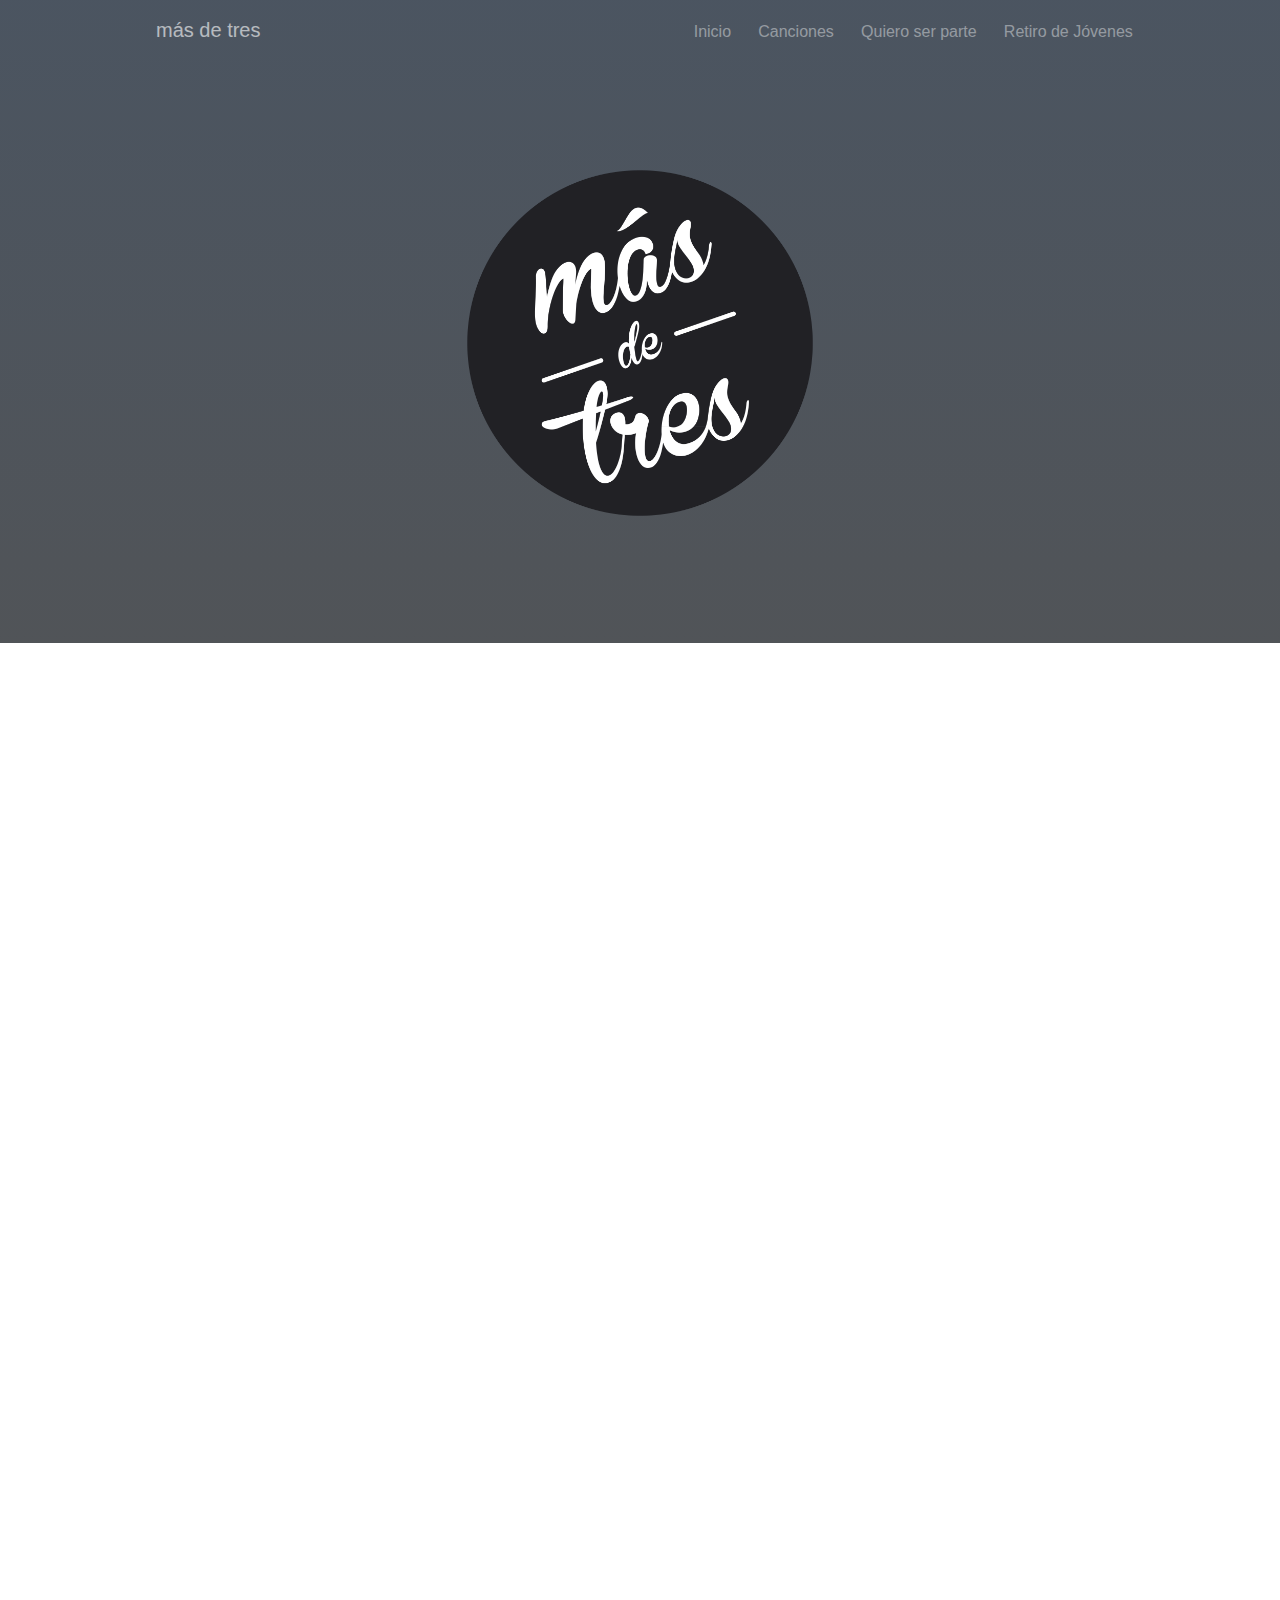
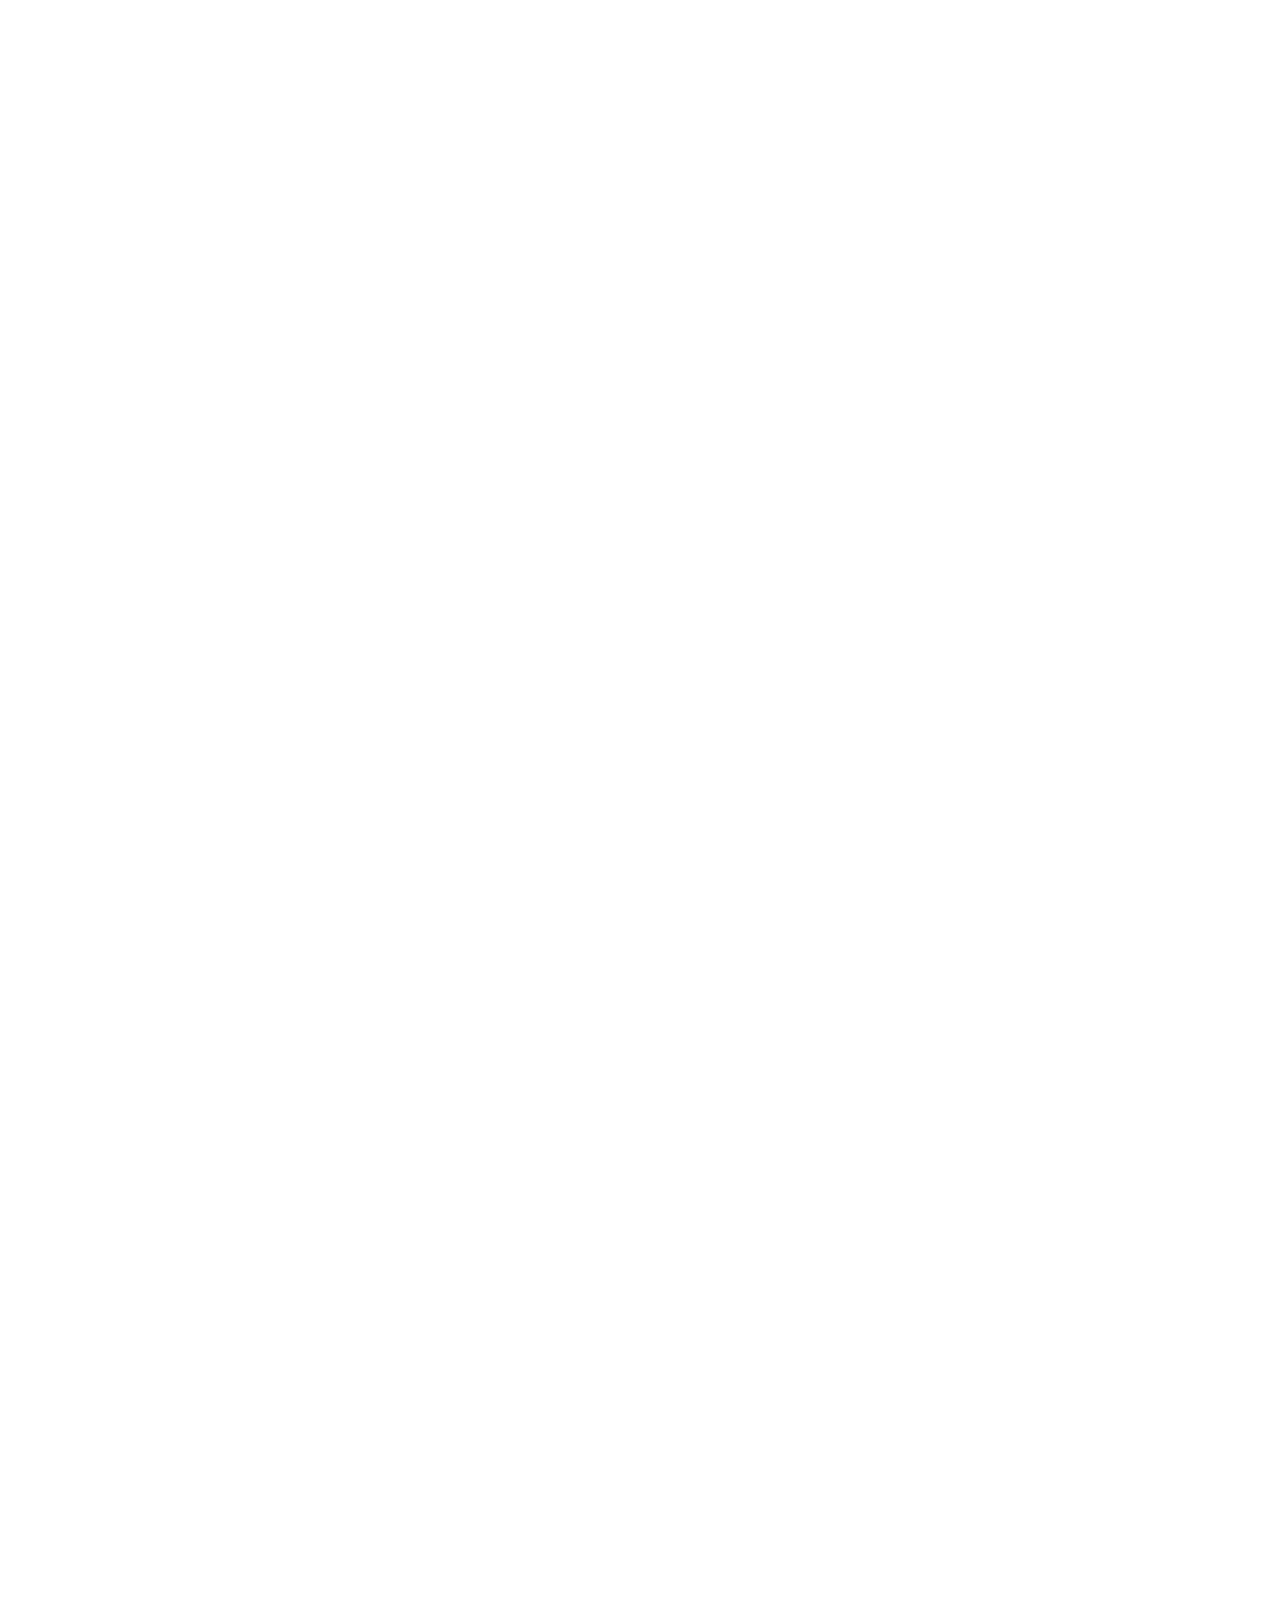
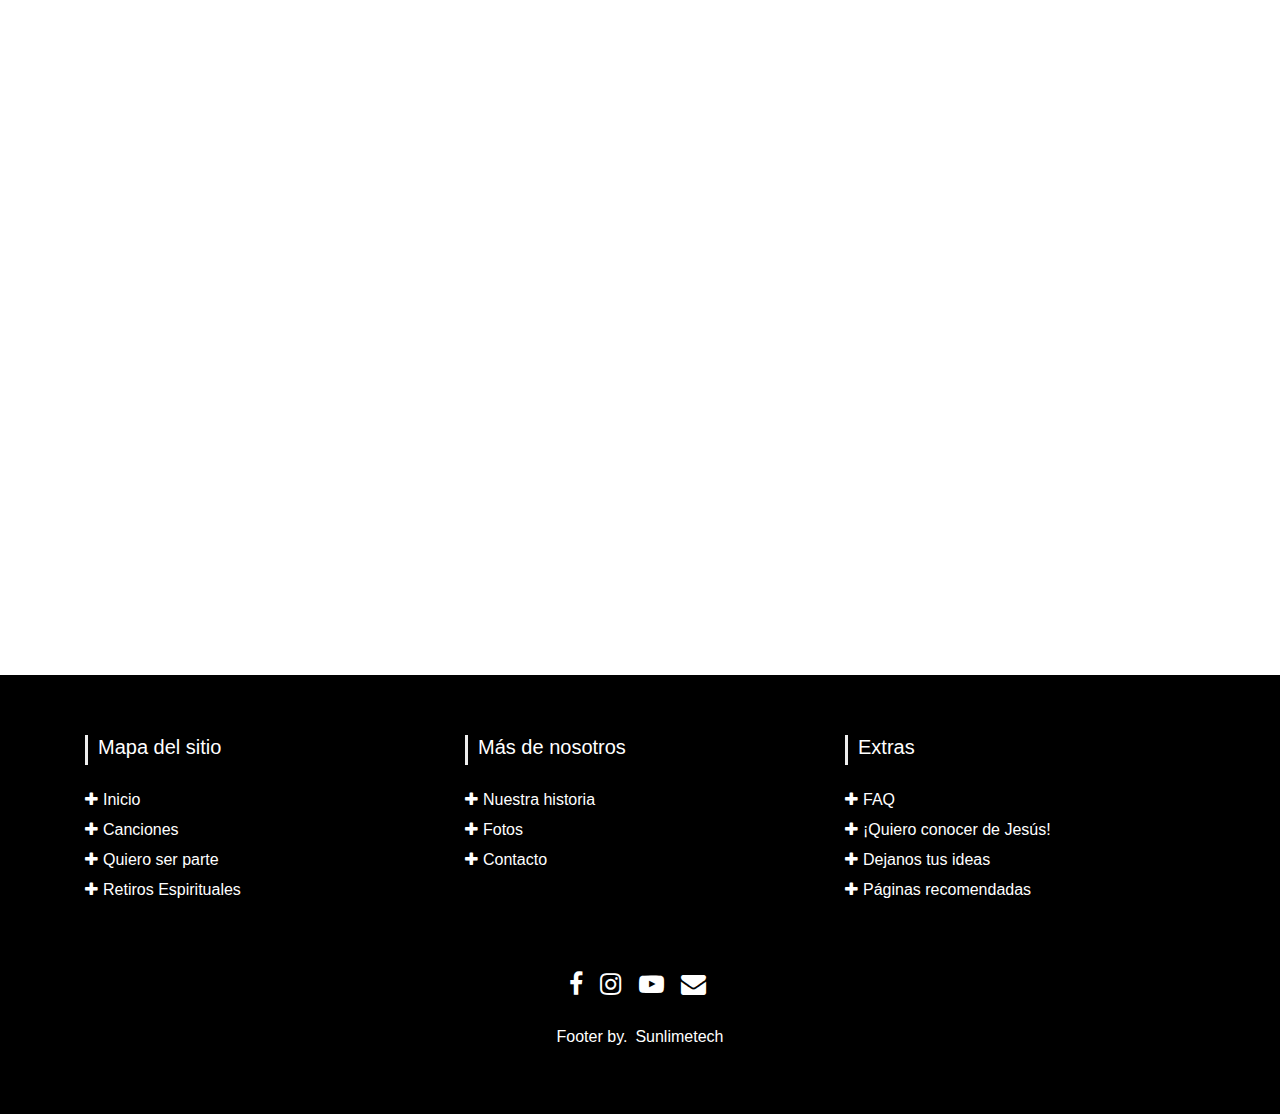
==== commit 89f706aa: "Version 2.0.8" ====
--- a/index.html
+++ b/index.html
@@ -58,7 +58,7 @@
 	  </div></div>
 	  <div class="parallax parallax3"></div>
 	  <!-- Footer -->
-	<section id="footer">
+	  <section id="footer">
 		<div class="container">
 			<div class="row text-center text-xs-center text-sm-left text-md-left">
 				<div class="col-xs-12 col-sm-4 col-md-4">
@@ -73,17 +73,19 @@
 				<div class="col-xs-12 col-sm-4 col-md-4">
 					<h5>Más de nosotros</h5>
 					<ul class="list-unstyled quick-links">
-						<li><a href="javascript:void();"><i class="fa fa-plus"></i>Nuestra historia</a></li>
-						<li><a href="javascript:void();"><i class="fa fa-plus"></i>Fotos</a></li>
-						<li><a href="javascript:void();"><i class="fa fa-plus"></i>Contacto</a></li>
+						<li><a href="historia"><i class="fa fa-plus"></i>Nuestra historia</a></li>
+						<li><a href="fotos"><i class="fa fa-plus"></i>Fotos</a></li>
+						<li><a href="contacto"><i class="fa fa-plus"></i>Contacto</a></li>
 					</ul>
 				</div>
 				<div class="col-xs-12 col-sm-4 col-md-4">
-					<h5>Para curiosos</h5>
+					<h5>Extras</h5>
 					<ul class="list-unstyled quick-links">
-						<li><a href="javascript:void();"><i class="fa fa-plus"></i>¡Quiero conocer su motivación!</a></li>
-						<li><a href="javascript:void();"><i class="fa fa-plus"></i>Preguntas y respuestas</a></li>
-						<li><a href="javascript:void();"><i class="fa fa-plus"></i>Espacio de sugerencias</a></li>
+						<li><a href="faq"><i class="fa fa-plus"></i>FAQ</a></li>
+						<li><a href="masdejesus"><i class="fa fa-plus"></i>¡Quiero conocer de Jesús!</a></li>
+						
+						<li><a href="ideas"><i class="fa fa-plus"></i>Dejanos tus ideas</a></li>
+						<li><a href="recomendados"><i class="fa fa-plus"></i>Páginas recomendadas</a></li>
 					</ul>
 				</div>
 			</div>
--- a/estilos/estilos.css
+++ b/estilos/estilos.css
@@ -4,13 +4,47 @@
     scroll-behavior: smooth;
 
 }
+
+.form-check-input {
+	position: relative!important;
+}
+
+.ff-form .form-check {
+	padding-top: 4%;
+}
+
+.btn-primary {
+	margin-top: 5%!important;
+	background-color: #1a1a1a!important;
+	border-color: #1a1a1a!important;
+}
+
+.btn-secondary {
+	margin-top: 5%!important;
+	background-color: #1a1a1a!important;
+	border-color: #1a1a1a!important;
+}
+
 .transparency {
 	opacity: .6;
 }
 .display-4 {
 		font-size: 2.3rem;
 }	
+
+h3.ff-title{
+	font-size: 3.5rem;
+  font-weight: 300;
+  line-height: 1.2;
+}
 	
+label{
+	margin-top: .7em;
+	margin-bottom: 0;
+	font-weight: 200!important;
+	font-size: 7vw;
+}
+
 h2{ 
 	padding-bottom: 2%;
 	border-bottom: 1px solid #000;
@@ -52,7 +86,6 @@
 	width: 100%!important;
     padding-top: 15vh;
 	padding-bottom: 12vh;
-	background-attachment: fixed;
   	background-position: center;
   	background-repeat: no-repeat;
   	background-size: cover;
@@ -66,7 +99,6 @@
 body > div.parallax {
 	  /* Create the parallax scrolling effect */
   height: 77%;
-  background-attachment: fixed;
   background-position: center;
   background-repeat: no-repeat;
   background-size: cover;
@@ -102,6 +134,11 @@
   background-image: linear-gradient(to bottom,rgba(30, 42, 57,.9) 0,rgba(10, 11, 12,.7) 100%),url('https://lh3.googleusercontent.com/CgSA6fVy4Kcii_C_fiqCHOvApL6Rh7eTZayse9d7mWkRDzvxdZ6ecRbk3UVWWzynShMqcPHZ14DDQXPxGqBU55P_I7Ep-z8RX_GKkZPeU6u-9ZIw-VfVnWKwZ-qzHQ4UPledXrajyw=w2400');
 }
 
+body > div.parallax7 {
+  /* The image used */
+  background-image: linear-gradient(to bottom,rgba(44, 22, 47,.9) 0,rgba(44, 22, 47,.7) 100%),url('https://lh3.googleusercontent.com/QIynE_R7rYH52ywsRF8-a-1hRjsP9eMoycJWYVMQ7PLxuXwmU3BaxedviopYN-wyN_DGCQTGNeWQduM3BvKr-ajUh8CP9w2T8Ny1NlOeY53qO_-dYkE5Rczj31Z_uKc2KUFYvJhAJQ=w2400');
+}
+
 ul.second > li {
 	font-size: 180%;
 	padding-left: 10%!important;
@@ -134,3 +171,15 @@
 body.error > h1 {
 	margin-top: 25%!important;
 }
+
+/*canciones*/
+
+.lyrcs {
+	display: block;
+	width: 70%;
+	margin: 0 auto;
+}
+
+.b {
+	width: 40%!important;
+}
--- a/estilos/media.css
+++ b/estilos/media.css
@@ -27,6 +27,13 @@
 
 @media screen and (min-width: 768px) { 
 	
+	label{
+	margin-top: .7em;
+	margin-bottom: 0;
+	font-weight: 200!important;
+	font-size: 4vh;
+	}
+	
 	nav > .navhide {
 		margin-left: 3em;
 	}	
@@ -51,6 +58,25 @@
 }
 @media screen and (min-width: 991.98px) { 
 
+	.carousel {
+		height: 400px!important;
+	}
+
+	.carousel-image {
+	  height: 400px!important;
+	}	
+	
+	.b {
+	width: 20%!important;
+	}
+	
+	label{
+	margin-top: .7em;
+	margin-bottom: 0;
+	font-weight: 200!important;
+	font-size: 4vh;
+	}
+	
 	nav.bg-dark {
 		background-color: transparent!important;
 	}
@@ -74,10 +100,18 @@
 	ul.second > li > p {
 	margin-top: .7em;
 	margin-bottom: 0;
-	font-weight: 200!important;
-	font-size: 7vh;
-}
-	
+	font-weight: 100!important;
+	font-size: 5vh;
+	}
+	
+	ul.second > li {
+	font-size: 6vh;
+	font-weight: 400!important;
+	}
+	
+	ul.second > li > a {
+		font-size: 4vh;
+	}
 	
 	div#aviso {
 		padding-top: 1%;
@@ -108,7 +142,12 @@
 }
 
 @media screen and (min-width: 1199.98px) { 
-	
+	body div.logo {
+		background-attachment: fixed;
+	}
+	body > div.parallax {
+		background-attachment: fixed;
+	}
 	div#aviso {
 		padding-top: 1%;
 		padding-bottom: 1%;
